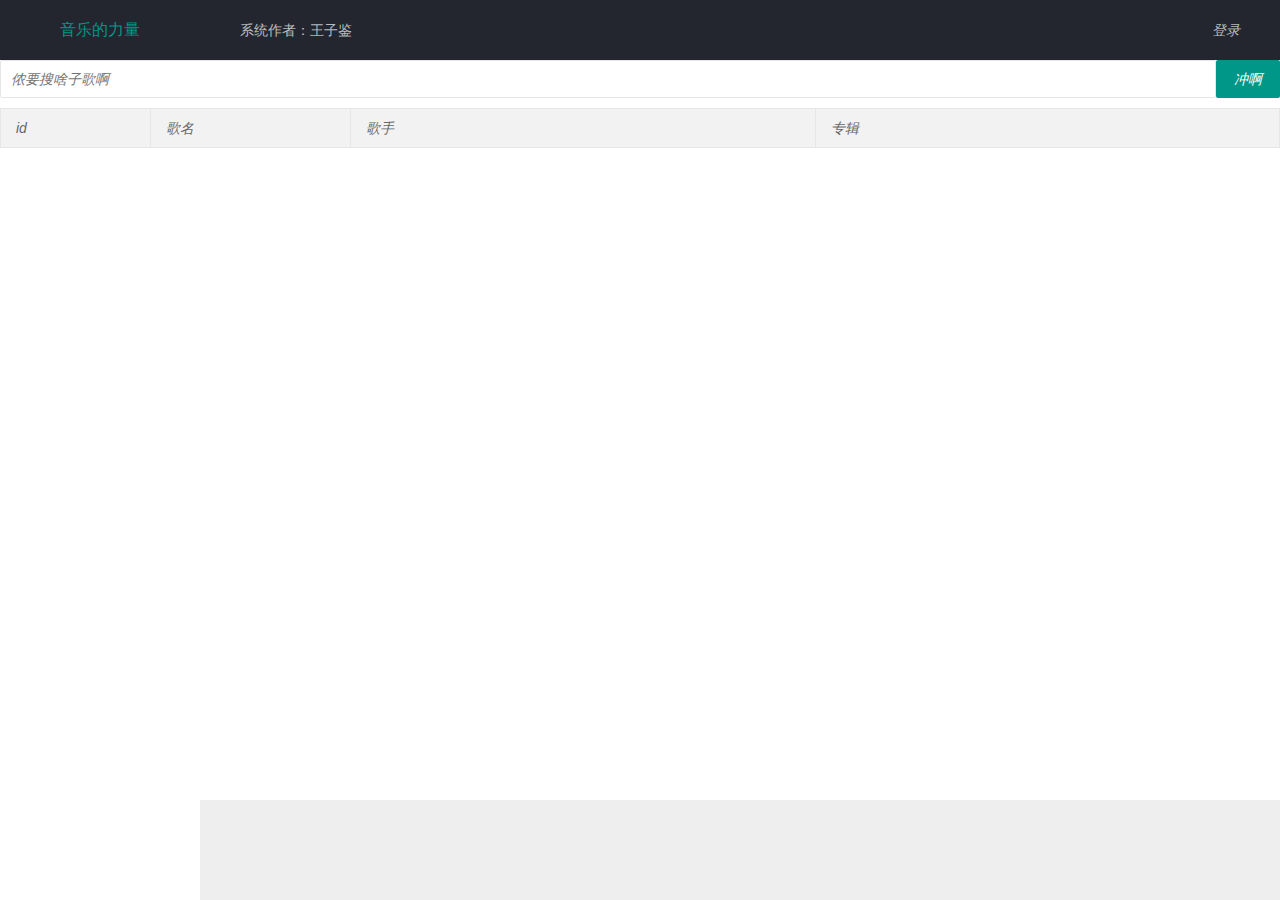
==== index.html @ e4764488 "网易云1.0" ====
<!DOCTYPE html>
<html>
    <head>
        <meta charset="utf-8"></meta>
        <title>音乐的力量</title>
    </head>
    <body>
        <link rel="stylesheet" href="./static/layui/css/layui.css">
        <link rel="stylesheet" href="./aplayer/APlayer.min.css">
            <div class="layui-layout layui-layout-admin">
                <div class="layui-header">
                    <div class="layui-logo">音乐的力量</div>
                    <!-- 头部区域（可配合layui已有的水平导航） -->
                    <ul class="layui-nav layui-layout-left">
                    <li class="layui-nav-item"><a href="">系统作者：王子鉴</a></li>
                </ul>

                <ul class="layui-nav layui-layout-right" style="display: none;" id="user">
                    <li class="layui-nav-item">
                        <a href="javascript:;" id="user-name">
                            <img src="" class="layui-nav-img" id="user-face">
                            
                        </a>
                        <dl class="layui-nav-child">
                            <dd><a href="">基本资料</a></dd>
                            <dd><a onclick="window.location.href='#userplaylist';">我的歌单</a></dd>
                        </dl>
                    </li>
                  <l
                  +i class="layui-nav-item"><a onclick="userexit();">退了</a></li>
                </ul>
                <ul class="layui-nav layui-layout-right" style="display: none;" id="user-login">
                  <i class="layui-nav-item"><a  onclick="window.location.href='#login'">登录</a></li>
                </ul>
              </div>
              
              <div  id="main">
              <!-- 主区域 -->
            </div>
              
            <div class="layui-footer" style="height: 100px;">
              <!-- 底部固定区域 -->
            <div id="aplayer"></div>
            </div>
            <div id="player">
                <pre class="aplayer-lrc-content" id="lrc">
                </pre>
            </div>
            
            <script src="./static/jquery/jquery.min.js"></script>
            <script src="./static/jquery/jquery.cookie.min.js"></script>
            <script src="./static/layui/layui.js"></script>
            <script src="./page.js"></script>
            <script src="./user.js"></script>
            <script src="./api.js"></script>
            <script src="./aplayer/APlayer.min.js"></script>
            <script>
            //JavaScript代码区域
            layui.use('element', function(){
            var element = layui.element;
            });
            loadPage();
            loadUser();
            window.onhashchange = loadPage;
            </script>
            </body>
            </html>
---- static/layui/css/layui.css ----
/** layui-v2.5.7 MIT License */
 .layui-inline,img{display:inline-block;vertical-align:middle}h1,h2,h3,h4,h5,h6{font-weight:400}.layui-edge,.layui-header,.layui-inline,.layui-main{position:relative}.layui-body,.layui-edge,.layui-elip{overflow:hidden}.layui-btn,.layui-edge,.layui-inline,img{vertical-align:middle}.layui-btn,.layui-disabled,.layui-icon,.layui-unselect{-moz-user-select:none;-webkit-user-select:none;-ms-user-select:none}.layui-elip,.layui-form-checkbox span,.layui-form-pane .layui-form-label{text-overflow:ellipsis;white-space:nowrap}.layui-breadcrumb,.layui-tree-btnGroup{visibility:hidden}blockquote,body,button,dd,div,dl,dt,form,h1,h2,h3,h4,h5,h6,input,li,ol,p,pre,td,textarea,th,ul{margin:0;padding:0;-webkit-tap-highlight-color:rgba(0,0,0,0)}a:active,a:hover{outline:0}img{border:none}li{list-style:none}table{border-collapse:collapse;border-spacing:0}h4,h5,h6{font-size:100%}button,input,optgroup,option,select,textarea{font-family:inherit;font-size:inherit;font-style:inherit;font-weight:inherit;outline:0}pre{white-space:pre-wrap;white-space:-moz-pre-wrap;white-space:-pre-wrap;white-space:-o-pre-wrap;word-wrap:break-word}body{line-height:24px;font:14px Helvetica Neue,Helvetica,PingFang SC,Tahoma,Arial,sans-serif}hr{height:1px;margin:10px 0;border:0;clear:both}a{color:#333;text-decoration:none}a:hover{color:#777}a cite{font-style:normal;*cursor:pointer}.layui-border-box,.layui-border-box *{box-sizing:border-box}.layui-box,.layui-box *{box-sizing:content-box}.layui-clear{clear:both;*zoom:1}.layui-clear:after{content:'\20';clear:both;*zoom:1;display:block;height:0}.layui-inline{*display:inline;*zoom:1}.layui-edge{display:inline-block;width:0;height:0;border-width:6px;border-style:dashed;border-color:transparent}.layui-edge-top{top:-4px;border-bottom-color:#999;border-bottom-style:solid}.layui-edge-right{border-left-color:#999;border-left-style:solid}.layui-edge-bottom{top:2px;border-top-color:#999;border-top-style:solid}.layui-edge-left{border-right-color:#999;border-right-style:solid}.layui-disabled,.layui-disabled:hover{color:#d2d2d2!important;cursor:not-allowed!important}.layui-circle{border-radius:100%}.layui-show{display:block!important}.layui-hide{display:none!important}@font-face{font-family:layui-icon;src:url(../font/iconfont.eot?v=256);src:url(../font/iconfont.eot?v=256#iefix) format('embedded-opentype'),url(../font/iconfont.woff2?v=256) format('woff2'),url(../font/iconfont.woff?v=256) format('woff'),url(../font/iconfont.ttf?v=256) format('truetype'),url(../font/iconfont.svg?v=256#layui-icon) format('svg')}.layui-icon{font-family:layui-icon!important;font-size:16px;font-style:normal;-webkit-font-smoothing:antialiased;-moz-osx-font-smoothing:grayscale}.layui-icon-reply-fill:before{content:"\e611"}.layui-icon-set-fill:before{content:"\e614"}.layui-icon-menu-fill:before{content:"\e60f"}.layui-icon-search:before{content:"\e615"}.layui-icon-share:before{content:"\e641"}.layui-icon-set-sm:before{content:"\e620"}.layui-icon-engine:before{content:"\e628"}.layui-icon-close:before{content:"\1006"}.layui-icon-close-fill:before{content:"\1007"}.layui-icon-chart-screen:before{content:"\e629"}.layui-icon-star:before{content:"\e600"}.layui-icon-circle-dot:before{content:"\e617"}.layui-icon-chat:before{content:"\e606"}.layui-icon-release:before{content:"\e609"}.layui-icon-list:before{content:"\e60a"}.layui-icon-chart:before{content:"\e62c"}.layui-icon-ok-circle:before{content:"\1005"}.layui-icon-layim-theme:before{content:"\e61b"}.layui-icon-table:before{content:"\e62d"}.layui-icon-right:before{content:"\e602"}.layui-icon-left:before{content:"\e603"}.layui-icon-cart-simple:before{content:"\e698"}.layui-icon-face-cry:before{content:"\e69c"}.layui-icon-face-smile:before{content:"\e6af"}.layui-icon-survey:before{content:"\e6b2"}.layui-icon-tree:before{content:"\e62e"}.layui-icon-ie:before{content:"\e7bb"}.layui-icon-upload-circle:before{content:"\e62f"}.layui-icon-add-circle:before{content:"\e61f"}.layui-icon-download-circle:before{content:"\e601"}.layui-icon-templeate-1:before{content:"\e630"}.layui-icon-util:before{content:"\e631"}.layui-icon-face-surprised:before{content:"\e664"}.layui-icon-edit:before{content:"\e642"}.layui-icon-speaker:before{content:"\e645"}.layui-icon-down:before{content:"\e61a"}.layui-icon-file:before{content:"\e621"}.layui-icon-layouts:before{content:"\e632"}.layui-icon-rate-half:before{content:"\e6c9"}.layui-icon-add-circle-fine:before{content:"\e608"}.layui-icon-prev-circle:before{content:"\e633"}.layui-icon-read:before{content:"\e705"}.layui-icon-404:before{content:"\e61c"}.layui-icon-carousel:before{content:"\e634"}.layui-icon-help:before{content:"\e607"}.layui-icon-code-circle:before{content:"\e635"}.layui-icon-windows:before{content:"\e67f"}.layui-icon-water:before{content:"\e636"}.layui-icon-username:before{content:"\e66f"}.layui-icon-find-fill:before{content:"\e670"}.layui-icon-about:before{content:"\e60b"}.layui-icon-location:before{content:"\e715"}.layui-icon-up:before{content:"\e619"}.layui-icon-pause:before{content:"\e651"}.layui-icon-date:before{content:"\e637"}.layui-icon-layim-uploadfile:before{content:"\e61d"}.layui-icon-delete:before{content:"\e640"}.layui-icon-play:before{content:"\e652"}.layui-icon-top:before{content:"\e604"}.layui-icon-firefox:before{content:"\e686"}.layui-icon-friends:before{content:"\e612"}.layui-icon-refresh-3:before{content:"\e9aa"}.layui-icon-ok:before{content:"\e605"}.layui-icon-layer:before{content:"\e638"}.layui-icon-face-smile-fine:before{content:"\e60c"}.layui-icon-dollar:before{content:"\e659"}.layui-icon-group:before{content:"\e613"}.layui-icon-layim-download:before{content:"\e61e"}.layui-icon-picture-fine:before{content:"\e60d"}.layui-icon-link:before{content:"\e64c"}.layui-icon-diamond:before{content:"\e735"}.layui-icon-log:before{content:"\e60e"}.layui-icon-key:before{content:"\e683"}.layui-icon-rate-solid:before{content:"\e67a"}.layui-icon-fonts-del:before{content:"\e64f"}.layui-icon-unlink:before{content:"\e64d"}.layui-icon-fonts-clear:before{content:"\e639"}.layui-icon-triangle-r:before{content:"\e623"}.layui-icon-circle:before{content:"\e63f"}.layui-icon-radio:before{content:"\e643"}.layui-icon-align-center:before{content:"\e647"}.layui-icon-align-right:before{content:"\e648"}.layui-icon-align-left:before{content:"\e649"}.layui-icon-loading-1:before{content:"\e63e"}.layui-icon-return:before{content:"\e65c"}.layui-icon-fonts-strong:before{content:"\e62b"}.layui-icon-upload:before{content:"\e67c"}.layui-icon-dialogue:before{content:"\e63a"}.layui-icon-video:before{content:"\e6ed"}.layui-icon-headset:before{content:"\e6fc"}.layui-icon-cellphone-fine:before{content:"\e63b"}.layui-icon-add-1:before{content:"\e654"}.layui-icon-face-smile-b:before{content:"\e650"}.layui-icon-fonts-html:before{content:"\e64b"}.layui-icon-screen-full:before{content:"\e622"}.layui-icon-form:before{content:"\e63c"}.layui-icon-cart:before{content:"\e657"}.layui-icon-camera-fill:before{content:"\e65d"}.layui-icon-tabs:before{content:"\e62a"}.layui-icon-heart-fill:before{content:"\e68f"}.layui-icon-fonts-code:before{content:"\e64e"}.layui-icon-ios:before{content:"\e680"}.layui-icon-at:before{content:"\e687"}.layui-icon-fire:before{content:"\e756"}.layui-icon-set:before{content:"\e716"}.layui-icon-fonts-u:before{content:"\e646"}.layui-icon-triangle-d:before{content:"\e625"}.layui-icon-tips:before{content:"\e702"}.layui-icon-picture:before{content:"\e64a"}.layui-icon-more-vertical:before{content:"\e671"}.layui-icon-bluetooth:before{content:"\e689"}.layui-icon-flag:before{content:"\e66c"}.layui-icon-loading:before{content:"\e63d"}.layui-icon-fonts-i:before{content:"\e644"}.layui-icon-refresh-1:before{content:"\e666"}.layui-icon-rmb:before{content:"\e65e"}.layui-icon-addition:before{content:"\e624"}.layui-icon-home:before{content:"\e68e"}.layui-icon-time:before{content:"\e68d"}.layui-icon-user:before{content:"\e770"}.layui-icon-notice:before{content:"\e667"}.layui-icon-chrome:before{content:"\e68a"}.layui-icon-edge:before{content:"\e68b"}.layui-icon-login-weibo:before{content:"\e675"}.layui-icon-voice:before{content:"\e688"}.layui-icon-upload-drag:before{content:"\e681"}.layui-icon-login-qq:before{content:"\e676"}.layui-icon-snowflake:before{content:"\e6b1"}.layui-icon-heart:before{content:"\e68c"}.layui-icon-logout:before{content:"\e682"}.layui-icon-file-b:before{content:"\e655"}.layui-icon-template:before{content:"\e663"}.layui-icon-transfer:before{content:"\e691"}.layui-icon-auz:before{content:"\e672"}.layui-icon-console:before{content:"\e665"}.layui-icon-app:before{content:"\e653"}.layui-icon-prev:before{content:"\e65a"}.layui-icon-website:before{content:"\e7ae"}.layui-icon-next:before{content:"\e65b"}.layui-icon-component:before{content:"\e857"}.layui-icon-android:before{content:"\e684"}.layui-icon-more:before{content:"\e65f"}.layui-icon-login-wechat:before{content:"\e677"}.layui-icon-shrink-right:before{content:"\e668"}.layui-icon-spread-left:before{content:"\e66b"}.layui-icon-camera:before{content:"\e660"}.layui-icon-note:before{content:"\e66e"}.layui-icon-refresh:before{content:"\e669"}.layui-icon-female:before{content:"\e661"}.layui-icon-male:before{content:"\e662"}.layui-icon-screen-restore:before{content:"\e758"}.layui-icon-password:before{content:"\e673"}.layui-icon-senior:before{content:"\e674"}.layui-icon-theme:before{content:"\e66a"}.layui-icon-tread:before{content:"\e6c5"}.layui-icon-praise:before{content:"\e6c6"}.layui-icon-star-fill:before{content:"\e658"}.layui-icon-rate:before{content:"\e67b"}.layui-icon-template-1:before{content:"\e656"}.layui-icon-vercode:before{content:"\e679"}.layui-icon-service:before{content:"\e626"}.layui-icon-cellphone:before{content:"\e678"}.layui-icon-print:before{content:"\e66d"}.layui-icon-cols:before{content:"\e610"}.layui-icon-wifi:before{content:"\e7e0"}.layui-icon-export:before{content:"\e67d"}.layui-icon-rss:before{content:"\e808"}.layui-icon-slider:before{content:"\e714"}.layui-icon-email:before{content:"\e618"}.layui-icon-subtraction:before{content:"\e67e"}.layui-icon-mike:before{content:"\e6dc"}.layui-icon-light:before{content:"\e748"}.layui-icon-gift:before{content:"\e627"}.layui-icon-mute:before{content:"\e685"}.layui-icon-reduce-circle:before{content:"\e616"}.layui-icon-music:before{content:"\e690"}.layui-main{width:1140px;margin:0 auto}.layui-header{z-index:1000;height:60px}.layui-header a:hover{transition:all .5s;-webkit-transition:all .5s}.layui-side{position:fixed;left:0;top:0;bottom:0;z-index:999;width:200px;overflow-x:hidden}.layui-side-scroll{position:relative;width:220px;height:100%;overflow-x:hidden}.layui-body{position:absolute;left:200px;right:0;top:0;bottom:0;z-index:998;width:auto;overflow-y:auto;box-sizing:border-box}.layui-layout-body{overflow:hidden}.layui-layout-admin .layui-header{background-color:#23262E}.layui-layout-admin .layui-side{top:60px;width:200px;overflow-x:hidden}.layui-layout-admin .layui-body{position:fixed;top:60px;bottom:44px}.layui-layout-admin .layui-main{width:auto;margin:0 15px}.layui-layout-admin .layui-footer{position:fixed;left:200px;right:0;bottom:0;height:44px;line-height:44px;padding:0 15px;background-color:#eee}.layui-layout-admin .layui-logo{position:absolute;left:0;top:0;width:200px;height:100%;line-height:60px;text-align:center;color:#009688;font-size:16px}.layui-layout-admin .layui-header .layui-nav{background:0 0}.layui-layout-left{position:absolute!important;left:200px;top:0}.layui-layout-right{position:absolute!important;right:0;top:0}.layui-container{position:relative;margin:0 auto;padding:0 15px;box-sizing:border-box}.layui-fluid{position:relative;margin:0 auto;padding:0 15px}.layui-row:after,.layui-row:before{content:'';display:block;clear:both}.layui-col-lg1,.layui-col-lg10,.layui-col-lg11,.layui-col-lg12,.layui-col-lg2,.layui-col-lg3,.layui-col-lg4,.layui-col-lg5,.layui-col-lg6,.layui-col-lg7,.layui-col-lg8,.layui-col-lg9,.layui-col-md1,.layui-col-md10,.layui-col-md11,.layui-col-md12,.layui-col-md2,.layui-col-md3,.layui-col-md4,.layui-col-md5,.layui-col-md6,.layui-col-md7,.layui-col-md8,.layui-col-md9,.layui-col-sm1,.layui-col-sm10,.layui-col-sm11,.layui-col-sm12,.layui-col-sm2,.layui-col-sm3,.layui-col-sm4,.layui-col-sm5,.layui-col-sm6,.layui-col-sm7,.layui-col-sm8,.layui-col-sm9,.layui-col-xs1,.layui-col-xs10,.layui-col-xs11,.layui-col-xs12,.layui-col-xs2,.layui-col-xs3,.layui-col-xs4,.layui-col-xs5,.layui-col-xs6,.layui-col-xs7,.layui-col-xs8,.layui-col-xs9{position:relative;display:block;box-sizing:border-box}.layui-col-xs1,.layui-col-xs10,.layui-col-xs11,.layui-col-xs12,.layui-col-xs2,.layui-col-xs3,.layui-col-xs4,.layui-col-xs5,.layui-col-xs6,.layui-col-xs7,.layui-col-xs8,.layui-col-xs9{float:left}.layui-col-xs1{width:8.33333333%}.layui-col-xs2{width:16.66666667%}.layui-col-xs3{width:25%}.layui-col-xs4{width:33.33333333%}.layui-col-xs5{width:41.66666667%}.layui-col-xs6{width:50%}.layui-col-xs7{width:58.33333333%}.layui-col-xs8{width:66.66666667%}.layui-col-xs9{width:75%}.layui-col-xs10{width:83.33333333%}.layui-col-xs11{width:91.66666667%}.layui-col-xs12{width:100%}.layui-col-xs-offset1{margin-left:8.33333333%}.layui-col-xs-offset2{margin-left:16.66666667%}.layui-col-xs-offset3{margin-left:25%}.layui-col-xs-offset4{margin-left:33.33333333%}.layui-col-xs-offset5{margin-left:41.66666667%}.layui-col-xs-offset6{margin-left:50%}.layui-col-xs-offset7{margin-left:58.33333333%}.layui-col-xs-offset8{margin-left:66.66666667%}.layui-col-xs-offset9{margin-left:75%}.layui-col-xs-offset10{margin-left:83.33333333%}.layui-col-xs-offset11{margin-left:91.66666667%}.layui-col-xs-offset12{margin-left:100%}@media screen and (max-width:768px){.layui-hide-xs{display:none!important}.layui-show-xs-block{display:block!important}.layui-show-xs-inline{display:inline!important}.layui-show-xs-inline-block{display:inline-block!important}}@media screen and (min-width:768px){.layui-container{width:750px}.layui-hide-sm{display:none!important}.layui-show-sm-block{display:block!important}.layui-show-sm-inline{display:inline!important}.layui-show-sm-inline-block{display:inline-block!important}.layui-col-sm1,.layui-col-sm10,.layui-col-sm11,.layui-col-sm12,.layui-col-sm2,.layui-col-sm3,.layui-col-sm4,.layui-col-sm5,.layui-col-sm6,.layui-col-sm7,.layui-col-sm8,.layui-col-sm9{float:left}.layui-col-sm1{width:8.33333333%}.layui-col-sm2{width:16.66666667%}.layui-col-sm3{width:25%}.layui-col-sm4{width:33.33333333%}.layui-col-sm5{width:41.66666667%}.layui-col-sm6{width:50%}.layui-col-sm7{width:58.33333333%}.layui-col-sm8{width:66.66666667%}.layui-col-sm9{width:75%}.layui-col-sm10{width:83.33333333%}.layui-col-sm11{width:91.66666667%}.layui-col-sm12{width:100%}.layui-col-sm-offset1{margin-left:8.33333333%}.layui-col-sm-offset2{margin-left:16.66666667%}.layui-col-sm-offset3{margin-left:25%}.layui-col-sm-offset4{margin-left:33.33333333%}.layui-col-sm-offset5{margin-left:41.66666667%}.layui-col-sm-offset6{margin-left:50%}.layui-col-sm-offset7{margin-left:58.33333333%}.layui-col-sm-offset8{margin-left:66.66666667%}.layui-col-sm-offset9{margin-left:75%}.layui-col-sm-offset10{margin-left:83.33333333%}.layui-col-sm-offset11{margin-left:91.66666667%}.layui-col-sm-offset12{margin-left:100%}}@media screen and (min-width:992px){.layui-container{width:970px}.layui-hide-md{display:none!important}.layui-show-md-block{display:block!important}.layui-show-md-inline{display:inline!important}.layui-show-md-inline-block{display:inline-block!important}.layui-col-md1,.layui-col-md10,.layui-col-md11,.layui-col-md12,.layui-col-md2,.layui-col-md3,.layui-col-md4,.layui-col-md5,.layui-col-md6,.layui-col-md7,.layui-col-md8,.layui-col-md9{float:left}.layui-col-md1{width:8.33333333%}.layui-col-md2{width:16.66666667%}.layui-col-md3{width:25%}.layui-col-md4{width:33.33333333%}.layui-col-md5{width:41.66666667%}.layui-col-md6{width:50%}.layui-col-md7{width:58.33333333%}.layui-col-md8{width:66.66666667%}.layui-col-md9{width:75%}.layui-col-md10{width:83.33333333%}.layui-col-md11{width:91.66666667%}.layui-col-md12{width:100%}.layui-col-md-offset1{margin-left:8.33333333%}.layui-col-md-offset2{margin-left:16.66666667%}.layui-col-md-offset3{margin-left:25%}.layui-col-md-offset4{margin-left:33.33333333%}.layui-col-md-offset5{margin-left:41.66666667%}.layui-col-md-offset6{margin-left:50%}.layui-col-md-offset7{margin-left:58.33333333%}.layui-col-md-offset8{margin-left:66.66666667%}.layui-col-md-offset9{margin-left:75%}.layui-col-md-offset10{margin-left:83.33333333%}.layui-col-md-offset11{margin-left:91.66666667%}.layui-col-md-offset12{margin-left:100%}}@media screen and (min-width:1200px){.layui-container{width:1170px}.layui-hide-lg{display:none!important}.layui-show-lg-block{display:block!important}.layui-show-lg-inline{display:inline!important}.layui-show-lg-inline-block{display:inline-block!important}.layui-col-lg1,.layui-col-lg10,.layui-col-lg11,.layui-col-lg12,.layui-col-lg2,.layui-col-lg3,.layui-col-lg4,.layui-col-lg5,.layui-col-lg6,.layui-col-lg7,.layui-col-lg8,.layui-col-lg9{float:left}.layui-col-lg1{width:8.33333333%}.layui-col-lg2{width:16.66666667%}.layui-col-lg3{width:25%}.layui-col-lg4{width:33.33333333%}.layui-col-lg5{width:41.66666667%}.layui-col-lg6{width:50%}.layui-col-lg7{width:58.33333333%}.layui-col-lg8{width:66.66666667%}.layui-col-lg9{width:75%}.layui-col-lg10{width:83.33333333%}.layui-col-lg11{width:91.66666667%}.layui-col-lg12{width:100%}.layui-col-lg-offset1{margin-left:8.33333333%}.layui-col-lg-offset2{margin-left:16.66666667%}.layui-col-lg-offset3{margin-left:25%}.layui-col-lg-offset4{margin-left:33.33333333%}.layui-col-lg-offset5{margin-left:41.66666667%}.layui-col-lg-offset6{margin-left:50%}.layui-col-lg-offset7{margin-left:58.33333333%}.layui-col-lg-offset8{margin-left:66.66666667%}.layui-col-lg-offset9{margin-left:75%}.layui-col-lg-offset10{margin-left:83.33333333%}.layui-col-lg-offset11{margin-left:91.66666667%}.layui-col-lg-offset12{margin-left:100%}}.layui-col-space1{margin:-.5px}.layui-col-space1>*{padding:.5px}.layui-col-space2{margin:-1px}.layui-col-space2>*{padding:1px}.layui-col-space4{margin:-2px}.layui-col-space4>*{padding:2px}.layui-col-space5{margin:-2.5px}.layui-col-space5>*{padding:2.5px}.layui-col-space6{margin:-3px}.layui-col-space6>*{padding:3px}.layui-col-space8{margin:-4px}.layui-col-space8>*{padding:4px}.layui-col-space10{margin:-5px}.layui-col-space10>*{padding:5px}.layui-col-space12{margin:-6px}.layui-col-space12>*{padding:6px}.layui-col-space14{margin:-7px}.layui-col-space14>*{padding:7px}.layui-col-space15{margin:-7.5px}.layui-col-space15>*{padding:7.5px}.layui-col-space16{margin:-8px}.layui-col-space16>*{padding:8px}.layui-col-space18{margin:-9px}.layui-col-space18>*{padding:9px}.layui-col-space20{margin:-10px}.layui-col-space20>*{padding:10px}.layui-col-space22{margin:-11px}.layui-col-space22>*{padding:11px}.layui-col-space24{margin:-12px}.layui-col-space24>*{padding:12px}.layui-col-space25{margin:-12.5px}.layui-col-space25>*{padding:12.5px}.layui-col-space26{margin:-13px}.layui-col-space26>*{padding:13px}.layui-col-space28{margin:-14px}.layui-col-space28>*{padding:14px}.layui-col-space30{margin:-15px}.layui-col-space30>*{padding:15px}.layui-btn,.layui-input,.layui-select,.layui-textarea,.layui-upload-button{outline:0;-webkit-appearance:none;transition:all .3s;-webkit-transition:all .3s;box-sizing:border-box}.layui-elem-quote{margin-bottom:10px;padding:15px;line-height:22px;border-left:5px solid #009688;border-radius:0 2px 2px 0;background-color:#f2f2f2}.layui-quote-nm{border-style:solid;border-width:1px 1px 1px 5px;background:0 0}.layui-elem-field{margin-bottom:10px;padding:0;border-width:1px;border-style:solid}.layui-elem-field legend{margin-left:20px;padding:0 10px;font-size:20px;font-weight:300}.layui-field-title{margin:10px 0 20px;border-width:1px 0 0}.layui-field-box{padding:10px 15px}.layui-field-title .layui-field-box{padding:10px 0}.layui-progress{position:relative;height:6px;border-radius:20px;background-color:#e2e2e2}.layui-progress-bar{position:absolute;left:0;top:0;width:0;max-width:100%;height:6px;border-radius:20px;text-align:right;background-color:#5FB878;transition:all .3s;-webkit-transition:all .3s}.layui-progress-big,.layui-progress-big .layui-progress-bar{height:18px;line-height:18px}.layui-progress-text{position:relative;top:-20px;line-height:18px;font-size:12px;color:#666}.layui-progress-big .layui-progress-text{position:static;padding:0 10px;color:#fff}.layui-collapse{border-width:1px;border-style:solid;border-radius:2px}.layui-colla-content,.layui-colla-item{border-top-width:1px;border-top-style:solid}.layui-colla-item:first-child{border-top:none}.layui-colla-title{position:relative;height:42px;line-height:42px;padding:0 15px 0 35px;color:#333;background-color:#f2f2f2;cursor:pointer;font-size:14px;overflow:hidden}.layui-colla-content{display:none;padding:10px 15px;line-height:22px;color:#666}.layui-colla-icon{position:absolute;left:15px;top:0;font-size:14px}.layui-card{margin-bottom:15px;border-radius:2px;background-color:#fff;box-shadow:0 1px 2px 0 rgba(0,0,0,.05)}.layui-card:last-child{margin-bottom:0}.layui-card-header{position:relative;height:42px;line-height:42px;padding:0 15px;border-bottom:1px solid #f6f6f6;color:#333;border-radius:2px 2px 0 0;font-size:14px}.layui-bg-black,.layui-bg-blue,.layui-bg-cyan,.layui-bg-green,.layui-bg-orange,.layui-bg-red{color:#fff!important}.layui-card-body{position:relative;padding:10px 15px;line-height:24px}.layui-card-body[pad15]{padding:15px}.layui-card-body[pad20]{padding:20px}.layui-card-body .layui-table{margin:5px 0}.layui-card .layui-tab{margin:0}.layui-panel-window{position:relative;padding:15px;border-radius:0;border-top:5px solid #E6E6E6;background-color:#fff}.layui-auxiliar-moving{position:fixed;left:0;right:0;top:0;bottom:0;width:100%;height:100%;background:0 0;z-index:9999999999}.layui-form-label,.layui-form-mid,.layui-form-select,.layui-input-block,.layui-input-inline,.layui-textarea{position:relative}.layui-bg-red{background-color:#FF5722!important}.layui-bg-orange{background-color:#FFB800!important}.layui-bg-green{background-color:#009688!important}.layui-bg-cyan{background-color:#2F4056!important}.layui-bg-blue{background-color:#1E9FFF!important}.layui-bg-black{background-color:#393D49!important}.layui-bg-gray{background-color:#eee!important;color:#666!important}.layui-badge-rim,.layui-colla-content,.layui-colla-item,.layui-collapse,.layui-elem-field,.layui-form-pane .layui-form-item[pane],.layui-form-pane .layui-form-label,.layui-input,.layui-layedit,.layui-layedit-tool,.layui-quote-nm,.layui-select,.layui-tab-bar,.layui-tab-card,.layui-tab-title,.layui-tab-title .layui-this:after,.layui-textarea{border-color:#e6e6e6}.layui-timeline-item:before,hr{background-color:#e6e6e6}.layui-text{line-height:22px;font-size:14px;color:#666}.layui-text h1,.layui-text h2,.layui-text h3{font-weight:500;color:#333}.layui-text h1{font-size:30px}.layui-text h2{font-size:24px}.layui-text h3{font-size:18px}.layui-text a:not(.layui-btn){color:#01AAED}.layui-text a:not(.layui-btn):hover{text-decoration:underline}.layui-text ul{padding:5px 0 5px 15px}.layui-text ul li{margin-top:5px;list-style-type:disc}.layui-text em,.layui-word-aux{color:#999!important;padding-left:5px!important;padding-right:5px!important}.layui-btn{display:inline-block;height:38px;line-height:38px;padding:0 18px;background-color:#009688;color:#fff;white-space:nowrap;text-align:center;font-size:14px;border:none;border-radius:2px;cursor:pointer}.layui-btn:hover{opacity:.8;filter:alpha(opacity=80);color:#fff}.layui-btn:active{opacity:1;filter:alpha(opacity=100)}.layui-btn+.layui-btn{margin-left:10px}.layui-btn-container{font-size:0}.layui-btn-container .layui-btn{margin-right:10px;margin-bottom:10px}.layui-btn-container .layui-btn+.layui-btn{margin-left:0}.layui-table .layui-btn-container .layui-btn{margin-bottom:9px}.layui-btn-radius{border-radius:100px}.layui-btn .layui-icon{margin-right:3px;font-size:18px;vertical-align:bottom;vertical-align:middle\9}.layui-btn-primary{border:1px solid #C9C9C9;background-color:#fff;color:#555}.layui-btn-primary:hover{border-color:#009688;color:#333}.layui-btn-normal{background-color:#1E9FFF}.layui-btn-warm{background-color:#FFB800}.layui-btn-danger{background-color:#FF5722}.layui-btn-checked{background-color:#5FB878}.layui-btn-disabled,.layui-btn-disabled:active,.layui-btn-disabled:hover{border:1px solid #e6e6e6;background-color:#FBFBFB;color:#C9C9C9;cursor:not-allowed;opacity:1}.layui-btn-lg{height:44px;line-height:44px;padding:0 25px;font-size:16px}.layui-btn-sm{height:30px;line-height:30px;padding:0 10px;font-size:12px}.layui-btn-sm i{font-size:16px!important}.layui-btn-xs{height:22px;line-height:22px;padding:0 5px;font-size:12px}.layui-btn-xs i{font-size:14px!important}.layui-btn-group{display:inline-block;vertical-align:middle;font-size:0}.layui-btn-group .layui-btn{margin-left:0!important;margin-right:0!important;border-left:1px solid rgba(255,255,255,.5);border-radius:0}.layui-btn-group .layui-btn-primary{border-left:none}.layui-btn-group .layui-btn-primary:hover{border-color:#C9C9C9;color:#009688}.layui-btn-group .layui-btn:first-child{border-left:none;border-radius:2px 0 0 2px}.layui-btn-group .layui-btn-primary:first-child{border-left:1px solid #c9c9c9}.layui-btn-group .layui-btn:last-child{border-radius:0 2px 2px 0}.layui-btn-group .layui-btn+.layui-btn{margin-left:0}.layui-btn-group+.layui-btn-group{margin-left:10px}.layui-btn-fluid{width:100%}.layui-input,.layui-select,.layui-textarea{height:38px;line-height:1.3;line-height:38px\9;border-width:1px;border-style:solid;background-color:#fff;border-radius:2px}.layui-input::-webkit-input-placeholder,.layui-select::-webkit-input-placeholder,.layui-textarea::-webkit-input-placeholder{line-height:1.3}.layui-input,.layui-textarea{display:block;width:100%;padding-left:10px}.layui-input:hover,.layui-textarea:hover{border-color:#D2D2D2!important}.layui-input:focus,.layui-textarea:focus{border-color:#C9C9C9!important}.layui-textarea{min-height:100px;height:auto;line-height:20px;padding:6px 10px;resize:vertical}.layui-select{padding:0 10px}.layui-form input[type=checkbox],.layui-form input[type=radio],.layui-form select{display:none}.layui-form [lay-ignore]{display:initial}.layui-form-item{margin-bottom:15px;clear:both;*zoom:1}.layui-form-item:after{content:'\20';clear:both;*zoom:1;display:block;height:0}.layui-form-label{float:left;display:block;padding:9px 15px;width:80px;font-weight:400;line-height:20px;text-align:right}.layui-form-label-col{display:block;float:none;padding:9px 0;line-height:20px;text-align:left}.layui-form-item .layui-inline{margin-bottom:5px;margin-right:10px}.layui-input-block{margin-left:110px;min-height:36px}.layui-input-inline{display:inline-block;vertical-align:middle}.layui-form-item .layui-input-inline{float:left;width:190px;margin-right:10px}.layui-form-text .layui-input-inline{width:auto}.layui-form-mid{float:left;display:block;padding:9px 0!important;line-height:20px;margin-right:10px}.layui-form-danger+.layui-form-select .layui-input,.layui-form-danger:focus{border-color:#FF5722!important}.layui-form-select .layui-input{padding-right:30px;cursor:pointer}.layui-form-select .layui-edge{position:absolute;right:10px;top:50%;margin-top:-3px;cursor:pointer;border-width:6px;border-top-color:#c2c2c2;border-top-style:solid;transition:all .3s;-webkit-transition:all .3s}.layui-form-select dl{display:none;position:absolute;left:0;top:42px;padding:5px 0;z-index:899;min-width:100%;border:1px solid #d2d2d2;max-height:300px;overflow-y:auto;background-color:#fff;border-radius:2px;box-shadow:0 2px 4px rgba(0,0,0,.12);box-sizing:border-box}.layui-form-select dl dd,.layui-form-select dl dt{padding:0 10px;line-height:36px;white-space:nowrap;overflow:hidden;text-overflow:ellipsis}.layui-form-select dl dt{font-size:12px;color:#999}.layui-form-select dl dd{cursor:pointer}.layui-form-select dl dd:hover{background-color:#f2f2f2;-webkit-transition:.5s all;transition:.5s all}.layui-form-select .layui-select-group dd{padding-left:20px}.layui-form-select dl dd.layui-select-tips{padding-left:10px!important;color:#999}.layui-form-select dl dd.layui-this{background-color:#5FB878;color:#fff}.layui-form-checkbox,.layui-form-select dl dd.layui-disabled{background-color:#fff}.layui-form-selected dl{display:block}.layui-form-checkbox,.layui-form-checkbox *,.layui-form-switch{display:inline-block;vertical-align:middle}.layui-form-selected .layui-edge{margin-top:-9px;-webkit-transform:rotate(180deg);transform:rotate(180deg);margin-top:-3px\9}:root .layui-form-selected .layui-edge{margin-top:-9px\0/IE9}.layui-form-selectup dl{top:auto;bottom:42px}.layui-select-none{margin:5px 0;text-align:center;color:#999}.layui-select-disabled .layui-disabled{border-color:#eee!important}.layui-select-disabled .layui-edge{border-top-color:#d2d2d2}.layui-form-checkbox{position:relative;height:30px;line-height:30px;margin-right:10px;padding-right:30px;cursor:pointer;font-size:0;-webkit-transition:.1s linear;transition:.1s linear;box-sizing:border-box}.layui-form-checkbox span{padding:0 10px;height:100%;font-size:14px;border-radius:2px 0 0 2px;background-color:#d2d2d2;color:#fff;overflow:hidden}.layui-form-checkbox:hover span{background-color:#c2c2c2}.layui-form-checkbox i{position:absolute;right:0;top:0;width:30px;height:28px;border:1px solid #d2d2d2;border-left:none;border-radius:0 2px 2px 0;color:#fff;font-size:20px;text-align:center}.layui-form-checkbox:hover i{border-color:#c2c2c2;color:#c2c2c2}.layui-form-checked,.layui-form-checked:hover{border-color:#5FB878}.layui-form-checked span,.layui-form-checked:hover span{background-color:#5FB878}.layui-form-checked i,.layui-form-checked:hover i{color:#5FB878}.layui-form-item .layui-form-checkbox{margin-top:4px}.layui-form-checkbox[lay-skin=primary]{height:auto!important;line-height:normal!important;min-width:18px;min-height:18px;border:none!important;margin-right:0;padding-left:28px;padding-right:0;background:0 0}.layui-form-checkbox[lay-skin=primary] span{padding-left:0;padding-right:15px;line-height:18px;background:0 0;color:#666}.layui-form-checkbox[lay-skin=primary] i{right:auto;left:0;width:16px;height:16px;line-height:16px;border:1px solid #d2d2d2;font-size:12px;border-radius:2px;background-color:#fff;-webkit-transition:.1s linear;transition:.1s linear}.layui-form-checkbox[lay-skin=primary]:hover i{border-color:#5FB878;color:#fff}.layui-form-checked[lay-skin=primary] i{border-color:#5FB878!important;background-color:#5FB878;color:#fff}.layui-checkbox-disbaled[lay-skin=primary] span{background:0 0!important;color:#c2c2c2}.layui-checkbox-disbaled[lay-skin=primary]:hover i{border-color:#d2d2d2}.layui-form-item .layui-form-checkbox[lay-skin=primary]{margin-top:10px}.layui-form-switch{position:relative;height:22px;line-height:22px;min-width:35px;padding:0 5px;margin-top:8px;border:1px solid #d2d2d2;border-radius:20px;cursor:pointer;background-color:#fff;-webkit-transition:.1s linear;transition:.1s linear}.layui-form-switch i{position:absolute;left:5px;top:3px;width:16px;height:16px;border-radius:20px;background-color:#d2d2d2;-webkit-transition:.1s linear;transition:.1s linear}.layui-form-switch em{position:relative;top:0;width:25px;margin-left:21px;padding:0!important;text-align:center!important;color:#999!important;font-style:normal!important;font-size:12px}.layui-form-onswitch{border-color:#5FB878;background-color:#5FB878}.layui-checkbox-disbaled,.layui-checkbox-disbaled i{border-color:#e2e2e2!important}.layui-form-onswitch i{left:100%;margin-left:-21px;background-color:#fff}.layui-form-onswitch em{margin-left:5px;margin-right:21px;color:#fff!important}.layui-checkbox-disbaled span{background-color:#e2e2e2!important}.layui-checkbox-disbaled:hover i{color:#fff!important}[lay-radio]{display:none}.layui-form-radio,.layui-form-radio *{display:inline-block;vertical-align:middle}.layui-form-radio{line-height:28px;margin:6px 10px 0 0;padding-right:10px;cursor:pointer;font-size:0}.layui-form-radio *{font-size:14px}.layui-form-radio>i{margin-right:8px;font-size:22px;color:#c2c2c2}.layui-form-radio>i:hover,.layui-form-radioed>i{color:#5FB878}.layui-radio-disbaled>i{color:#e2e2e2!important}.layui-form-pane .layui-form-label{width:110px;padding:8px 15px;height:38px;line-height:20px;border-width:1px;border-style:solid;border-radius:2px 0 0 2px;text-align:center;background-color:#FBFBFB;overflow:hidden;box-sizing:border-box}.layui-form-pane .layui-input-inline{margin-left:-1px}.layui-form-pane .layui-input-block{margin-left:110px;left:-1px}.layui-form-pane .layui-input{border-radius:0 2px 2px 0}.layui-form-pane .layui-form-text .layui-form-label{float:none;width:100%;border-radius:2px;box-sizing:border-box;text-align:left}.layui-form-pane .layui-form-text .layui-input-inline{display:block;margin:0;top:-1px;clear:both}.layui-form-pane .layui-form-text .layui-input-block{margin:0;left:0;top:-1px}.layui-form-pane .layui-form-text .layui-textarea{min-height:100px;border-radius:0 0 2px 2px}.layui-form-pane .layui-form-checkbox{margin:4px 0 4px 10px}.layui-form-pane .layui-form-radio,.layui-form-pane .layui-form-switch{margin-top:6px;margin-left:10px}.layui-form-pane .layui-form-item[pane]{position:relative;border-width:1px;border-style:solid}.layui-form-pane .layui-form-item[pane] .layui-form-label{position:absolute;left:0;top:0;height:100%;border-width:0 1px 0 0}.layui-form-pane .layui-form-item[pane] .layui-input-inline{margin-left:110px}@media screen and (max-width:450px){.layui-form-item .layui-form-label{text-overflow:ellipsis;overflow:hidden;white-space:nowrap}.layui-form-item .layui-inline{display:block;margin-right:0;margin-bottom:20px;clear:both}.layui-form-item .layui-inline:after{content:'\20';clear:both;display:block;height:0}.layui-form-item .layui-input-inline{display:block;float:none;left:-3px;width:auto;margin:0 0 10px 112px}.layui-form-item .layui-input-inline+.layui-form-mid{margin-left:110px;top:-5px;padding:0}.layui-form-item .layui-form-checkbox{margin-right:5px;margin-bottom:5px}}.layui-layedit{border-width:1px;border-style:solid;border-radius:2px}.layui-layedit-tool{padding:3px 5px;border-bottom-width:1px;border-bottom-style:solid;font-size:0}.layedit-tool-fixed{position:fixed;top:0;border-top:1px solid #e2e2e2}.layui-layedit-tool .layedit-tool-mid,.layui-layedit-tool .layui-icon{display:inline-block;vertical-align:middle;text-align:center;font-size:14px}.layui-layedit-tool .layui-icon{position:relative;width:32px;height:30px;line-height:30px;margin:3px 5px;color:#777;cursor:pointer;border-radius:2px}.layui-layedit-tool .layui-icon:hover{color:#393D49}.layui-layedit-tool .layui-icon:active{color:#000}.layui-layedit-tool .layedit-tool-active{background-color:#e2e2e2;color:#000}.layui-layedit-tool .layui-disabled,.layui-layedit-tool .layui-disabled:hover{color:#d2d2d2;cursor:not-allowed}.layui-layedit-tool .layedit-tool-mid{width:1px;height:18px;margin:0 10px;background-color:#d2d2d2}.layedit-tool-html{width:50px!important;font-size:30px!important}.layedit-tool-b,.layedit-tool-code,.layedit-tool-help{font-size:16px!important}.layedit-tool-d,.layedit-tool-face,.layedit-tool-image,.layedit-tool-unlink{font-size:18px!important}.layedit-tool-image input{position:absolute;font-size:0;left:0;top:0;width:100%;height:100%;opacity:.01;filter:Alpha(opacity=1);cursor:pointer}.layui-layedit-iframe iframe{display:block;width:100%}#LAY_layedit_code{overflow:hidden}.layui-laypage{display:inline-block;*display:inline;*zoom:1;vertical-align:middle;margin:10px 0;font-size:0}.layui-laypage>a:first-child,.layui-laypage>a:first-child em{border-radius:2px 0 0 2px}.layui-laypage>a:last-child,.layui-laypage>a:last-child em{border-radius:0 2px 2px 0}.layui-laypage>:first-child{margin-left:0!important}.layui-laypage>:last-child{margin-right:0!important}.layui-laypage a,.layui-laypage button,.layui-laypage input,.layui-laypage select,.layui-laypage span{border:1px solid #e2e2e2}.layui-laypage a,.layui-laypage span{display:inline-block;*display:inline;*zoom:1;vertical-align:middle;padding:0 15px;height:28px;line-height:28px;margin:0 -1px 5px 0;background-color:#fff;color:#333;font-size:12px}.layui-flow-more a *,.layui-laypage input,.layui-table-view select[lay-ignore]{display:inline-block}.layui-laypage a:hover{color:#009688}.layui-laypage em{font-style:normal}.layui-laypage .layui-laypage-spr{color:#999;font-weight:700}.layui-laypage a{text-decoration:none}.layui-laypage .layui-laypage-curr{position:relative}.layui-laypage .layui-laypage-curr em{position:relative;color:#fff}.layui-laypage .layui-laypage-curr .layui-laypage-em{position:absolute;left:-1px;top:-1px;padding:1px;width:100%;height:100%;background-color:#009688}.layui-laypage-em{border-radius:2px}.layui-laypage-next em,.layui-laypage-prev em{font-family:Sim sun;font-size:16px}.layui-laypage .layui-laypage-count,.layui-laypage .layui-laypage-limits,.layui-laypage .layui-laypage-refresh,.layui-laypage .layui-laypage-skip{margin-left:10px;margin-right:10px;padding:0;border:none}.layui-laypage .layui-laypage-limits,.layui-laypage .layui-laypage-refresh{vertical-align:top}.layui-laypage .layui-laypage-refresh i{font-size:18px;cursor:pointer}.layui-laypage select{height:22px;padding:3px;border-radius:2px;cursor:pointer}.layui-laypage .layui-laypage-skip{height:30px;line-height:30px;color:#999}.layui-laypage button,.layui-laypage input{height:30px;line-height:30px;border-radius:2px;vertical-align:top;background-color:#fff;box-sizing:border-box}.layui-laypage input{width:40px;margin:0 10px;padding:0 3px;text-align:center}.layui-laypage input:focus,.layui-laypage select:focus{border-color:#009688!important}.layui-laypage button{margin-left:10px;padding:0 10px;cursor:pointer}.layui-table,.layui-table-view{margin:10px 0}.layui-flow-more{margin:10px 0;text-align:center;color:#999;font-size:14px}.layui-flow-more a{height:32px;line-height:32px}.layui-flow-more a *{vertical-align:top}.layui-flow-more a cite{padding:0 20px;border-radius:3px;background-color:#eee;color:#333;font-style:normal}.layui-flow-more a cite:hover{opacity:.8}.layui-flow-more a i{font-size:30px;color:#737383}.layui-table{width:100%;background-color:#fff;color:#666}.layui-table tr{transition:all .3s;-webkit-transition:all .3s}.layui-table th{text-align:left;font-weight:400}.layui-table tbody tr:hover,.layui-table thead tr,.layui-table-click,.layui-table-header,.layui-table-hover,.layui-table-mend,.layui-table-patch,.layui-table-tool,.layui-table-total,.layui-table-total tr,.layui-table[lay-even] tr:nth-child(even){background-color:#f2f2f2}.layui-table td,.layui-table th,.layui-table-col-set,.layui-table-fixed-r,.layui-table-grid-down,.layui-table-header,.layui-table-page,.layui-table-tips-main,.layui-table-tool,.layui-table-total,.layui-table-view,.layui-table[lay-skin=line],.layui-table[lay-skin=row]{border-width:1px;border-style:solid;border-color:#e6e6e6}.layui-table td,.layui-table th{position:relative;padding:9px 15px;min-height:20px;line-height:20px;font-size:14px}.layui-table[lay-skin=line] td,.layui-table[lay-skin=line] th{border-width:0 0 1px}.layui-table[lay-skin=row] td,.layui-table[lay-skin=row] th{border-width:0 1px 0 0}.layui-table[lay-skin=nob] td,.layui-table[lay-skin=nob] th{border:none}.layui-table img{max-width:100px}.layui-table[lay-size=lg] td,.layui-table[lay-size=lg] th{padding:15px 30px}.layui-table-view .layui-table[lay-size=lg] .layui-table-cell{height:40px;line-height:40px}.layui-table[lay-size=sm] td,.layui-table[lay-size=sm] th{font-size:12px;padding:5px 10px}.layui-table-view .layui-table[lay-size=sm] .layui-table-cell{height:20px;line-height:20px}.layui-table[lay-data]{display:none}.layui-table-box{position:relative;overflow:hidden}.layui-table-view .layui-table{position:relative;width:auto;margin:0}.layui-table-view .layui-table[lay-skin=line]{border-width:0 1px 0 0}.layui-table-view .layui-table[lay-skin=row]{border-width:0 0 1px}.layui-table-view .layui-table td,.layui-table-view .layui-table th{padding:5px 0;border-top:none;border-left:none}.layui-table-view .layui-table th.layui-unselect .layui-table-cell span{cursor:pointer}.layui-table-view .layui-table td{cursor:default}.layui-table-view .layui-table td[data-edit=text]{cursor:text}.layui-table-view .layui-form-checkbox[lay-skin=primary] i{width:18px;height:18px}.layui-table-view .layui-form-radio{line-height:0;padding:0}.layui-table-view .layui-form-radio>i{margin:0;font-size:20px}.layui-table-init{position:absolute;left:0;top:0;width:100%;height:100%;text-align:center;z-index:110}.layui-table-init .layui-icon{position:absolute;left:50%;top:50%;margin:-15px 0 0 -15px;font-size:30px;color:#c2c2c2}.layui-table-header{border-width:0 0 1px;overflow:hidden}.layui-table-header .layui-table{margin-bottom:-1px}.layui-table-tool .layui-inline[lay-event]{position:relative;width:26px;height:26px;padding:5px;line-height:16px;margin-right:10px;text-align:center;color:#333;border:1px solid #ccc;cursor:pointer;-webkit-transition:.5s all;transition:.5s all}.layui-table-tool .layui-inline[lay-event]:hover{border:1px solid #999}.layui-table-tool-temp{padding-right:120px}.layui-table-tool-self{position:absolute;right:17px;top:10px}.layui-table-tool .layui-table-tool-self .layui-inline[lay-event]{margin:0 0 0 10px}.layui-table-tool-panel{position:absolute;top:29px;left:-1px;padding:5px 0;min-width:150px;min-height:40px;border:1px solid #d2d2d2;text-align:left;overflow-y:auto;background-color:#fff;box-shadow:0 2px 4px rgba(0,0,0,.12)}.layui-table-cell,.layui-table-tool-panel li{overflow:hidden;text-overflow:ellipsis;white-space:nowrap}.layui-table-tool-panel li{padding:0 10px;line-height:30px;-webkit-transition:.5s all;transition:.5s all}.layui-table-tool-panel li .layui-form-checkbox[lay-skin=primary]{width:100%;padding-left:28px}.layui-table-tool-panel li:hover{background-color:#f2f2f2}.layui-table-tool-panel li .layui-form-checkbox[lay-skin=primary] i{position:absolute;left:0;top:0}.layui-table-tool-panel li .layui-form-checkbox[lay-skin=primary] span{padding:0}.layui-table-tool .layui-table-tool-self .layui-table-tool-panel{left:auto;right:-1px}.layui-table-col-set{position:absolute;right:0;top:0;width:20px;height:100%;border-width:0 0 0 1px;background-color:#fff}.layui-table-sort{width:10px;height:20px;margin-left:5px;cursor:pointer!important}.layui-table-sort .layui-edge{position:absolute;left:5px;border-width:5px}.layui-table-sort .layui-table-sort-asc{top:3px;border-top:none;border-bottom-style:solid;border-bottom-color:#b2b2b2}.layui-table-sort .layui-table-sort-asc:hover{border-bottom-color:#666}.layui-table-sort .layui-table-sort-desc{bottom:5px;border-bottom:none;border-top-style:solid;border-top-color:#b2b2b2}.layui-table-sort .layui-table-sort-desc:hover{border-top-color:#666}.layui-table-sort[lay-sort=asc] .layui-table-sort-asc{border-bottom-color:#000}.layui-table-sort[lay-sort=desc] .layui-table-sort-desc{border-top-color:#000}.layui-table-cell{height:28px;line-height:28px;padding:0 15px;position:relative;box-sizing:border-box}.layui-table-cell .layui-form-checkbox[lay-skin=primary]{top:-1px;padding:0}.layui-table-cell .layui-table-link{color:#01AAED}.laytable-cell-checkbox,.laytable-cell-numbers,.laytable-cell-radio,.laytable-cell-space{padding:0;text-align:center}.layui-table-body{position:relative;overflow:auto;margin-right:-1px;margin-bottom:-1px}.layui-table-body .layui-none{line-height:26px;padding:15px;text-align:center;color:#999}.layui-table-fixed{position:absolute;left:0;top:0;z-index:101}.layui-table-fixed .layui-table-body{overflow:hidden}.layui-table-fixed-l{box-shadow:0 -1px 8px rgba(0,0,0,.08)}.layui-table-fixed-r{left:auto;right:-1px;border-width:0 0 0 1px;box-shadow:-1px 0 8px rgba(0,0,0,.08)}.layui-table-fixed-r .layui-table-header{position:relative;overflow:visible}.layui-table-mend{position:absolute;right:-49px;top:0;height:100%;width:50px}.layui-table-tool{position:relative;z-index:890;width:100%;min-height:50px;line-height:30px;padding:10px 15px;border-width:0 0 1px}.layui-table-tool .layui-btn-container{margin-bottom:-10px}.layui-table-page,.layui-table-total{border-width:1px 0 0;margin-bottom:-1px;overflow:hidden}.layui-table-page{position:relative;width:100%;padding:7px 7px 0;height:41px;font-size:12px;white-space:nowrap}.layui-table-page>div{height:26px}.layui-table-page .layui-laypage{margin:0}.layui-table-page .layui-laypage a,.layui-table-page .layui-laypage span{height:26px;line-height:26px;margin-bottom:10px;border:none;background:0 0}.layui-table-page .layui-laypage a,.layui-table-page .layui-laypage span.layui-laypage-curr{padding:0 12px}.layui-table-page .layui-laypage span{margin-left:0;padding:0}.layui-table-page .layui-laypage .layui-laypage-prev{margin-left:-7px!important}.layui-table-page .layui-laypage .layui-laypage-curr .layui-laypage-em{left:0;top:0;padding:0}.layui-table-page .layui-laypage button,.layui-table-page .layui-laypage input{height:26px;line-height:26px}.layui-table-page .layui-laypage input{width:40px}.layui-table-page .layui-laypage button{padding:0 10px}.layui-table-page select{height:18px}.layui-table-patch .layui-table-cell{padding:0;width:30px}.layui-table-edit{position:absolute;left:0;top:0;width:100%;height:100%;padding:0 14px 1px;border-radius:0;box-shadow:1px 1px 20px rgba(0,0,0,.15)}.layui-table-edit:focus{border-color:#5FB878!important}select.layui-table-edit{padding:0 0 0 10px;border-color:#C9C9C9}.layui-table-view .layui-form-checkbox,.layui-table-view .layui-form-radio,.layui-table-view .layui-form-switch{top:0;margin:0;box-sizing:content-box}.layui-table-view .layui-form-checkbox{top:-1px;height:26px;line-height:26px}.layui-table-view .layui-form-checkbox i{height:26px}.layui-table-grid .layui-table-cell{overflow:visible}.layui-table-grid-down{position:absolute;top:0;right:0;width:26px;height:100%;padding:5px 0;border-width:0 0 0 1px;text-align:center;background-color:#fff;color:#999;cursor:pointer}.layui-table-grid-down .layui-icon{position:absolute;top:50%;left:50%;margin:-8px 0 0 -8px}.layui-table-grid-down:hover{background-color:#fbfbfb}body .layui-table-tips .layui-layer-content{background:0 0;padding:0;box-shadow:0 1px 6px rgba(0,0,0,.12)}.layui-table-tips-main{margin:-44px 0 0 -1px;max-height:150px;padding:8px 15px;font-size:14px;overflow-y:scroll;background-color:#fff;color:#666}.layui-table-tips-c{position:absolute;right:-3px;top:-13px;width:20px;height:20px;padding:3px;cursor:pointer;background-color:#666;border-radius:50%;color:#fff}.layui-table-tips-c:hover{background-color:#777}.layui-table-tips-c:before{position:relative;right:-2px}.layui-upload-file{display:none!important;opacity:.01;filter:Alpha(opacity=1)}.layui-upload-drag,.layui-upload-form,.layui-upload-wrap{display:inline-block}.layui-upload-list{margin:10px 0}.layui-upload-choose{padding:0 10px;color:#999}.layui-upload-drag{position:relative;padding:30px;border:1px dashed #e2e2e2;background-color:#fff;text-align:center;cursor:pointer;color:#999}.layui-upload-drag .layui-icon{font-size:50px;color:#009688}.layui-upload-drag[lay-over]{border-color:#009688}.layui-upload-iframe{position:absolute;width:0;height:0;border:0;visibility:hidden}.layui-upload-wrap{position:relative;vertical-align:middle}.layui-upload-wrap .layui-upload-file{display:block!important;position:absolute;left:0;top:0;z-index:10;font-size:100px;width:100%;height:100%;opacity:.01;filter:Alpha(opacity=1);cursor:pointer}.layui-transfer-active,.layui-transfer-box{display:inline-block;vertical-align:middle}.layui-transfer-box,.layui-transfer-header,.layui-transfer-search{border-width:0;border-style:solid;border-color:#e6e6e6}.layui-transfer-box{position:relative;border-width:1px;width:200px;height:360px;border-radius:2px;background-color:#fff}.layui-transfer-box .layui-form-checkbox{width:100%;margin:0!important}.layui-transfer-header{height:38px;line-height:38px;padding:0 10px;border-bottom-width:1px}.layui-transfer-search{position:relative;padding:10px;border-bottom-width:1px}.layui-transfer-search .layui-input{height:32px;padding-left:30px;font-size:12px}.layui-transfer-search .layui-icon-search{position:absolute;left:20px;top:50%;margin-top:-8px;color:#666}.layui-transfer-active{margin:0 15px}.layui-transfer-active .layui-btn{display:block;margin:0;padding:0 15px;background-color:#5FB878;border-color:#5FB878;color:#fff}.layui-transfer-active .layui-btn-disabled{background-color:#FBFBFB;border-color:#e6e6e6;color:#C9C9C9}.layui-transfer-active .layui-btn:first-child{margin-bottom:15px}.layui-transfer-active .layui-btn .layui-icon{margin:0;font-size:14px!important}.layui-transfer-data{padding:5px 0;overflow:auto}.layui-transfer-data li{height:32px;line-height:32px;padding:0 10px}.layui-transfer-data li:hover{background-color:#f2f2f2;transition:.5s all}.layui-transfer-data .layui-none{padding:15px 10px;text-align:center;color:#999}.layui-nav{position:relative;padding:0 20px;background-color:#393D49;color:#fff;border-radius:2px;font-size:0;box-sizing:border-box}.layui-nav *{font-size:14px}.layui-nav .layui-nav-item{position:relative;display:inline-block;*display:inline;*zoom:1;vertical-align:middle;line-height:60px}.layui-nav .layui-nav-item a{display:block;padding:0 20px;color:#fff;color:rgba(255,255,255,.7);transition:all .3s;-webkit-transition:all .3s}.layui-nav .layui-this:after,.layui-nav-bar,.layui-nav-tree .layui-nav-itemed:after{position:absolute;left:0;top:0;width:0;height:5px;background-color:#5FB878;transition:all .2s;-webkit-transition:all .2s}.layui-nav-bar{z-index:1000}.layui-nav .layui-nav-item a:hover,.layui-nav .layui-this a{color:#fff}.layui-nav .layui-this:after{content:'';top:auto;bottom:0;width:100%}.layui-nav-img{width:30px;height:30px;margin-right:10px;border-radius:50%}.layui-nav .layui-nav-more{content:'';width:0;height:0;border-style:solid dashed dashed;border-color:#fff transparent transparent;overflow:hidden;cursor:pointer;transition:all .2s;-webkit-transition:all .2s;position:absolute;top:50%;right:3px;margin-top:-4px;border-width:6px;border-top-color:rgba(255,255,255,.7)}.layui-nav .layui-nav-mored,.layui-nav-itemed>a .layui-nav-more{margin-top:-9px;border-style:dashed dashed solid;border-color:transparent transparent #fff}.layui-nav-child{display:none;position:absolute;left:0;top:65px;min-width:100%;line-height:36px;padding:5px 0;box-shadow:0 2px 4px rgba(0,0,0,.12);border:1px solid #d2d2d2;background-color:#fff;z-index:100;border-radius:2px;white-space:nowrap}.layui-nav .layui-nav-child a{color:#333}.layui-nav .layui-nav-child a:hover{background-color:#f2f2f2;color:#000}.layui-nav-child dd{position:relative}.layui-nav .layui-nav-child dd.layui-this a,.layui-nav-child dd.layui-this{background-color:#5FB878;color:#fff}.layui-nav-child dd.layui-this:after{display:none}.layui-nav-tree{width:200px;padding:0}.layui-nav-tree .layui-nav-item{display:block;width:100%;line-height:45px}.layui-nav-tree .layui-nav-item a{position:relative;height:45px;line-height:45px;text-overflow:ellipsis;overflow:hidden;white-space:nowrap}.layui-nav-tree .layui-nav-item a:hover{background-color:#4E5465}.layui-nav-tree .layui-nav-bar{width:5px;height:0;background-color:#009688}.layui-nav-tree .layui-nav-child dd.layui-this,.layui-nav-tree .layui-nav-child dd.layui-this a,.layui-nav-tree .layui-this,.layui-nav-tree .layui-this>a,.layui-nav-tree .layui-this>a:hover{background-color:#009688;color:#fff}.layui-nav-tree .layui-this:after{display:none}.layui-nav-itemed>a,.layui-nav-tree .layui-nav-title a,.layui-nav-tree .layui-nav-title a:hover{color:#fff!important}.layui-nav-tree .layui-nav-child{position:relative;z-index:0;top:0;border:none;box-shadow:none}.layui-nav-tree .layui-nav-child a{height:40px;line-height:40px;color:#fff;color:rgba(255,255,255,.7)}.layui-nav-tree .layui-nav-child,.layui-nav-tree .layui-nav-child a:hover{background:0 0;color:#fff}.layui-nav-tree .layui-nav-more{right:10px}.layui-nav-itemed>.layui-nav-child{display:block;padding:0;background-color:rgba(0,0,0,.3)!important}.layui-nav-itemed>.layui-nav-child>.layui-this>.layui-nav-child{display:block}.layui-nav-side{position:fixed;top:0;bottom:0;left:0;overflow-x:hidden;z-index:999}.layui-bg-blue .layui-nav-bar,.layui-bg-blue .layui-nav-itemed:after,.layui-bg-blue .layui-this:after{background-color:#93D1FF}.layui-bg-blue .layui-nav-child dd.layui-this{background-color:#1E9FFF}.layui-bg-blue .layui-nav-itemed>a,.layui-nav-tree.layui-bg-blue .layui-nav-title a,.layui-nav-tree.layui-bg-blue .layui-nav-title a:hover{background-color:#007DDB!important}.layui-breadcrumb{font-size:0}.layui-breadcrumb>*{font-size:14px}.layui-breadcrumb a{color:#999!important}.layui-breadcrumb a:hover{color:#5FB878!important}.layui-breadcrumb a cite{color:#666;font-style:normal}.layui-breadcrumb span[lay-separator]{margin:0 10px;color:#999}.layui-tab{margin:10px 0;text-align:left!important}.layui-tab[overflow]>.layui-tab-title{overflow:hidden}.layui-tab-title{position:relative;left:0;height:40px;white-space:nowrap;font-size:0;border-bottom-width:1px;border-bottom-style:solid;transition:all .2s;-webkit-transition:all .2s}.layui-tab-title li{display:inline-block;*display:inline;*zoom:1;vertical-align:middle;font-size:14px;transition:all .2s;-webkit-transition:all .2s;position:relative;line-height:40px;min-width:65px;padding:0 15px;text-align:center;cursor:pointer}.layui-tab-title li a{display:block}.layui-tab-title .layui-this{color:#000}.layui-tab-title .layui-this:after{position:absolute;left:0;top:0;content:'';width:100%;height:41px;border-width:1px;border-style:solid;border-bottom-color:#fff;border-radius:2px 2px 0 0;box-sizing:border-box;pointer-events:none}.layui-tab-bar{position:absolute;right:0;top:0;z-index:10;width:30px;height:39px;line-height:39px;border-width:1px;border-style:solid;border-radius:2px;text-align:center;background-color:#fff;cursor:pointer}.layui-tab-bar .layui-icon{position:relative;display:inline-block;top:3px;transition:all .3s;-webkit-transition:all .3s}.layui-tab-item{display:none}.layui-tab-more{padding-right:30px;height:auto!important;white-space:normal!important}.layui-tab-more li.layui-this:after{border-bottom-color:#e2e2e2;border-radius:2px}.layui-tab-more .layui-tab-bar .layui-icon{top:-2px;top:3px\9;-webkit-transform:rotate(180deg);transform:rotate(180deg)}:root .layui-tab-more .layui-tab-bar .layui-icon{top:-2px\0/IE9}.layui-tab-content{padding:10px}.layui-tab-title li .layui-tab-close{position:relative;display:inline-block;width:18px;height:18px;line-height:20px;margin-left:8px;top:1px;text-align:center;font-size:14px;color:#c2c2c2;transition:all .2s;-webkit-transition:all .2s}.layui-tab-title li .layui-tab-close:hover{border-radius:2px;background-color:#FF5722;color:#fff}.layui-tab-brief>.layui-tab-title .layui-this{color:#009688}.layui-tab-brief>.layui-tab-more li.layui-this:after,.layui-tab-brief>.layui-tab-title .layui-this:after{border:none;border-radius:0;border-bottom:2px solid #5FB878}.layui-tab-brief[overflow]>.layui-tab-title .layui-this:after{top:-1px}.layui-tab-card{border-width:1px;border-style:solid;border-radius:2px;box-shadow:0 2px 5px 0 rgba(0,0,0,.1)}.layui-tab-card>.layui-tab-title{background-color:#f2f2f2}.layui-tab-card>.layui-tab-title li{margin-right:-1px;margin-left:-1px}.layui-tab-card>.layui-tab-title .layui-this{background-color:#fff}.layui-tab-card>.layui-tab-title .layui-this:after{border-top:none;border-width:1px;border-bottom-color:#fff}.layui-tab-card>.layui-tab-title .layui-tab-bar{height:40px;line-height:40px;border-radius:0;border-top:none;border-right:none}.layui-tab-card>.layui-tab-more .layui-this{background:0 0;color:#5FB878}.layui-tab-card>.layui-tab-more .layui-this:after{border:none}.layui-timeline{padding-left:5px}.layui-timeline-item{position:relative;padding-bottom:20px}.layui-timeline-axis{position:absolute;left:-5px;top:0;z-index:10;width:20px;height:20px;line-height:20px;background-color:#fff;color:#5FB878;border-radius:50%;text-align:center;cursor:pointer}.layui-timeline-axis:hover{color:#FF5722}.layui-timeline-item:before{content:'';position:absolute;left:5px;top:0;z-index:0;width:1px;height:100%}.layui-timeline-item:last-child:before{display:none}.layui-timeline-item:first-child:before{display:block}.layui-timeline-content{padding-left:25px}.layui-timeline-title{position:relative;margin-bottom:10px}.layui-badge,.layui-badge-dot,.layui-badge-rim{position:relative;display:inline-block;padding:0 6px;font-size:12px;text-align:center;background-color:#FF5722;color:#fff;border-radius:2px}.layui-badge{height:18px;line-height:18px}.layui-badge-dot{width:8px;height:8px;padding:0;border-radius:50%}.layui-badge-rim{height:18px;line-height:18px;border-width:1px;border-style:solid;background-color:#fff;color:#666}.layui-btn .layui-badge,.layui-btn .layui-badge-dot{margin-left:5px}.layui-nav .layui-badge,.layui-nav .layui-badge-dot{position:absolute;top:50%;margin:-5px 6px 0}.layui-nav .layui-badge{margin-top:-10px}.layui-tab-title .layui-badge,.layui-tab-title .layui-badge-dot{left:5px;top:-2px}.layui-carousel{position:relative;left:0;top:0;background-color:#f8f8f8}.layui-carousel>[carousel-item]{position:relative;width:100%;height:100%;overflow:hidden}.layui-carousel>[carousel-item]:before{position:absolute;content:'\e63d';left:50%;top:50%;width:100px;line-height:20px;margin:-10px 0 0 -50px;text-align:center;color:#c2c2c2;font-family:layui-icon!important;font-size:30px;font-style:normal;-webkit-font-smoothing:antialiased;-moz-osx-font-smoothing:grayscale}.layui-carousel>[carousel-item]>*{display:none;position:absolute;left:0;top:0;width:100%;height:100%;background-color:#f8f8f8;transition-duration:.3s;-webkit-transition-duration:.3s}.layui-carousel-updown>*{-webkit-transition:.3s ease-in-out up;transition:.3s ease-in-out up}.layui-carousel-arrow{display:none\9;opacity:0;position:absolute;left:10px;top:50%;margin-top:-18px;width:36px;height:36px;line-height:36px;text-align:center;font-size:20px;border:0;border-radius:50%;background-color:rgba(0,0,0,.2);color:#fff;-webkit-transition-duration:.3s;transition-duration:.3s;cursor:pointer}.layui-carousel-arrow[lay-type=add]{left:auto!important;right:10px}.layui-carousel:hover .layui-carousel-arrow[lay-type=add],.layui-carousel[lay-arrow=always] .layui-carousel-arrow[lay-type=add]{right:20px}.layui-carousel[lay-arrow=always] .layui-carousel-arrow{opacity:1;left:20px}.layui-carousel[lay-arrow=none] .layui-carousel-arrow{display:none}.layui-carousel-arrow:hover,.layui-carousel-ind ul:hover{background-color:rgba(0,0,0,.35)}.layui-carousel:hover .layui-carousel-arrow{display:block\9;opacity:1;left:20px}.layui-carousel-ind{position:relative;top:-35px;width:100%;line-height:0!important;text-align:center;font-size:0}.layui-carousel[lay-indicator=outside]{margin-bottom:30px}.layui-carousel[lay-indicator=outside] .layui-carousel-ind{top:10px}.layui-carousel[lay-indicator=outside] .layui-carousel-ind ul{background-color:rgba(0,0,0,.5)}.layui-carousel[lay-indicator=none] .layui-carousel-ind{display:none}.layui-carousel-ind ul{display:inline-block;padding:5px;background-color:rgba(0,0,0,.2);border-radius:10px;-webkit-transition-duration:.3s;transition-duration:.3s}.layui-carousel-ind li{display:inline-block;width:10px;height:10px;margin:0 3px;font-size:14px;background-color:#e2e2e2;background-color:rgba(255,255,255,.5);border-radius:50%;cursor:pointer;-webkit-transition-duration:.3s;transition-duration:.3s}.layui-carousel-ind li:hover{background-color:rgba(255,255,255,.7)}.layui-carousel-ind li.layui-this{background-color:#fff}.layui-carousel>[carousel-item]>.layui-carousel-next,.layui-carousel>[carousel-item]>.layui-carousel-prev,.layui-carousel>[carousel-item]>.layui-this{display:block}.layui-carousel>[carousel-item]>.layui-this{left:0}.layui-carousel>[carousel-item]>.layui-carousel-prev{left:-100%}.layui-carousel>[carousel-item]>.layui-carousel-next{left:100%}.layui-carousel>[carousel-item]>.layui-carousel-next.layui-carousel-left,.layui-carousel>[carousel-item]>.layui-carousel-prev.layui-carousel-right{left:0}.layui-carousel>[carousel-item]>.layui-this.layui-carousel-left{left:-100%}.layui-carousel>[carousel-item]>.layui-this.layui-carousel-right{left:100%}.layui-carousel[lay-anim=updown] .layui-carousel-arrow{left:50%!important;top:20px;margin:0 0 0 -18px}.layui-carousel[lay-anim=updown]>[carousel-item]>*,.layui-carousel[lay-anim=fade]>[carousel-item]>*{left:0!important}.layui-carousel[lay-anim=updown] .layui-carousel-arrow[lay-type=add]{top:auto!important;bottom:20px}.layui-carousel[lay-anim=updown] .layui-carousel-ind{position:absolute;top:50%;right:20px;width:auto;height:auto}.layui-carousel[lay-anim=updown] .layui-carousel-ind ul{padding:3px 5px}.layui-carousel[lay-anim=updown] .layui-carousel-ind li{display:block;margin:6px 0}.layui-carousel[lay-anim=updown]>[carousel-item]>.layui-this{top:0}.layui-carousel[lay-anim=updown]>[carousel-item]>.layui-carousel-prev{top:-100%}.layui-carousel[lay-anim=updown]>[carousel-item]>.layui-carousel-next{top:100%}.layui-carousel[lay-anim=updown]>[carousel-item]>.layui-carousel-next.layui-carousel-left,.layui-carousel[lay-anim=updown]>[carousel-item]>.layui-carousel-prev.layui-carousel-right{top:0}.layui-carousel[lay-anim=updown]>[carousel-item]>.layui-this.layui-carousel-left{top:-100%}.layui-carousel[lay-anim=updown]>[carousel-item]>.layui-this.layui-carousel-right{top:100%}.layui-carousel[lay-anim=fade]>[carousel-item]>.layui-carousel-next,.layui-carousel[lay-anim=fade]>[carousel-item]>.layui-carousel-prev{opacity:0}.layui-carousel[lay-anim=fade]>[carousel-item]>.layui-carousel-next.layui-carousel-left,.layui-carousel[lay-anim=fade]>[carousel-item]>.layui-carousel-prev.layui-carousel-right{opacity:1}.layui-carousel[lay-anim=fade]>[carousel-item]>.layui-this.layui-carousel-left,.layui-carousel[lay-anim=fade]>[carousel-item]>.layui-this.layui-carousel-right{opacity:0}.layui-fixbar{position:fixed;right:15px;bottom:15px;z-index:999999}.layui-fixbar li{width:50px;height:50px;line-height:50px;margin-bottom:1px;text-align:center;cursor:pointer;font-size:30px;background-color:#9F9F9F;color:#fff;border-radius:2px;opacity:.95}.layui-fixbar li:hover{opacity:.85}.layui-fixbar li:active{opacity:1}.layui-fixbar .layui-fixbar-top{display:none;font-size:40px}body .layui-util-face{border:none;background:0 0}body .layui-util-face .layui-layer-content{padding:0;background-color:#fff;color:#666;box-shadow:none}.layui-util-face .layui-layer-TipsG{display:none}.layui-util-face ul{position:relative;width:372px;padding:10px;border:1px solid #D9D9D9;background-color:#fff;box-shadow:0 0 20px rgba(0,0,0,.2)}.layui-util-face ul li{cursor:pointer;float:left;border:1px solid #e8e8e8;height:22px;width:26px;overflow:hidden;margin:-1px 0 0 -1px;padding:4px 2px;text-align:center}.layui-util-face ul li:hover{position:relative;z-index:2;border:1px solid #eb7350;background:#fff9ec}.layui-code{position:relative;margin:10px 0;padding:15px;line-height:20px;border:1px solid #ddd;border-left-width:6px;background-color:#F2F2F2;color:#333;font-family:Courier New;font-size:12px}.layui-rate,.layui-rate *{display:inline-block;vertical-align:middle}.layui-rate{padding:10px 5px 10px 0;font-size:0}.layui-rate li i.layui-icon{font-size:20px;color:#FFB800;margin-right:5px;transition:all .3s;-webkit-transition:all .3s}.layui-rate li i:hover{cursor:pointer;transform:scale(1.12);-webkit-transform:scale(1.12)}.layui-rate[readonly] li i:hover{cursor:default;transform:scale(1)}.layui-colorpicker{width:26px;height:26px;border:1px solid #e6e6e6;padding:5px;border-radius:2px;line-height:24px;display:inline-block;cursor:pointer;transition:all .3s;-webkit-transition:all .3s}.layui-colorpicker:hover{border-color:#d2d2d2}.layui-colorpicker.layui-colorpicker-lg{width:34px;height:34px;line-height:32px}.layui-colorpicker.layui-colorpicker-sm{width:24px;height:24px;line-height:22px}.layui-colorpicker.layui-colorpicker-xs{width:22px;height:22px;line-height:20px}.layui-colorpicker-trigger-bgcolor{display:block;background:url([data-uri]);border-radius:2px}.layui-colorpicker-trigger-span{display:block;height:100%;box-sizing:border-box;border:1px solid rgba(0,0,0,.15);border-radius:2px;text-align:center}.layui-colorpicker-trigger-i{display:inline-block;color:#FFF;font-size:12px}.layui-colorpicker-trigger-i.layui-icon-close{color:#999}.layui-colorpicker-main{position:absolute;z-index:66666666;width:280px;padding:7px;background:#FFF;border:1px solid #d2d2d2;border-radius:2px;box-shadow:0 2px 4px rgba(0,0,0,.12)}.layui-colorpicker-main-wrapper{height:180px;position:relative}.layui-colorpicker-basis{width:260px;height:100%;position:relative}.layui-colorpicker-basis-white{width:100%;height:100%;position:absolute;top:0;left:0;background:linear-gradient(90deg,#FFF,hsla(0,0%,100%,0))}.layui-colorpicker-basis-black{width:100%;height:100%;position:absolute;top:0;left:0;background:linear-gradient(0deg,#000,transparent)}.layui-colorpicker-basis-cursor{width:10px;height:10px;border:1px solid #FFF;border-radius:50%;position:absolute;top:-3px;right:-3px;cursor:pointer}.layui-colorpicker-side{position:absolute;top:0;right:0;width:12px;height:100%;background:linear-gradient(red,#FF0,#0F0,#0FF,#00F,#F0F,red)}.layui-colorpicker-side-slider{width:100%;height:5px;box-shadow:0 0 1px #888;box-sizing:border-box;background:#FFF;border-radius:1px;border:1px solid #f0f0f0;cursor:pointer;position:absolute;left:0}.layui-colorpicker-main-alpha{display:none;height:12px;margin-top:7px;background:url([data-uri])}.layui-colorpicker-alpha-bgcolor{height:100%;position:relative}.layui-colorpicker-alpha-slider{width:5px;height:100%;box-shadow:0 0 1px #888;box-sizing:border-box;background:#FFF;border-radius:1px;border:1px solid #f0f0f0;cursor:pointer;position:absolute;top:0}.layui-colorpicker-main-pre{padding-top:7px;font-size:0}.layui-colorpicker-pre{width:20px;height:20px;border-radius:2px;display:inline-block;margin-left:6px;margin-bottom:7px;cursor:pointer}.layui-colorpicker-pre:nth-child(11n+1){margin-left:0}.layui-colorpicker-pre-isalpha{background:url([data-uri])}.layui-colorpicker-pre.layui-this{box-shadow:0 0 3px 2px rgba(0,0,0,.15)}.layui-colorpicker-pre>div{height:100%;border-radius:2px}.layui-colorpicker-main-input{text-align:right;padding-top:7px}.layui-colorpicker-main-input .layui-btn-container .layui-btn{margin:0 0 0 10px}.layui-colorpicker-main-input div.layui-inline{float:left;margin-right:10px;font-size:14px}.layui-colorpicker-main-input input.layui-input{width:150px;height:30px;color:#666}.layui-slider{height:4px;background:#e2e2e2;border-radius:3px;position:relative;cursor:pointer}.layui-slider-bar{border-radius:3px;position:absolute;height:100%}.layui-slider-step{position:absolute;top:0;width:4px;height:4px;border-radius:50%;background:#FFF;-webkit-transform:translateX(-50%);transform:translateX(-50%)}.layui-slider-wrap{width:36px;height:36px;position:absolute;top:-16px;-webkit-transform:translateX(-50%);transform:translateX(-50%);z-index:10;text-align:center}.layui-slider-wrap-btn{width:12px;height:12px;border-radius:50%;background:#FFF;display:inline-block;vertical-align:middle;cursor:pointer;transition:.3s}.layui-slider-wrap:after{content:"";height:100%;display:inline-block;vertical-align:middle}.layui-slider-wrap-btn.layui-slider-hover,.layui-slider-wrap-btn:hover{transform:scale(1.2)}.layui-slider-wrap-btn.layui-disabled:hover{transform:scale(1)!important}.layui-slider-tips{position:absolute;top:-42px;z-index:66666666;white-space:nowrap;display:none;-webkit-transform:translateX(-50%);transform:translateX(-50%);color:#FFF;background:#000;border-radius:3px;height:25px;line-height:25px;padding:0 10px}.layui-slider-tips:after{content:'';position:absolute;bottom:-12px;left:50%;margin-left:-6px;width:0;height:0;border-width:6px;border-style:solid;border-color:#000 transparent transparent}.layui-slider-input{width:70px;height:32px;border:1px solid #e6e6e6;border-radius:3px;font-size:16px;line-height:32px;position:absolute;right:0;top:-14px}.layui-slider-input-btn{position:absolute;top:0;right:0;width:20px;height:100%;border-left:1px solid #d2d2d2}.layui-slider-input-btn i{cursor:pointer;position:absolute;right:0;bottom:0;width:20px;height:50%;font-size:12px;line-height:16px;text-align:center;color:#999}.layui-slider-input-btn i:first-child{top:0;border-bottom:1px solid #d2d2d2}.layui-slider-input-txt{height:100%;font-size:14px}.layui-slider-input-txt input{height:100%;border:none}.layui-slider-input-btn i:hover{color:#009688}.layui-slider-vertical{width:4px;margin-left:33px}.layui-slider-vertical .layui-slider-bar{width:4px}.layui-slider-vertical .layui-slider-step{top:auto;left:0;-webkit-transform:translateY(50%);transform:translateY(50%)}.layui-slider-vertical .layui-slider-wrap{top:auto;left:-16px;-webkit-transform:translateY(50%);transform:translateY(50%)}.layui-slider-vertical .layui-slider-tips{top:auto;left:2px}@media \0screen{.layui-slider-wrap-btn{margin-left:-20px}.layui-slider-vertical .layui-slider-wrap-btn{margin-left:0;margin-bottom:-20px}.layui-slider-vertical .layui-slider-tips{margin-left:-8px}.layui-slider>span{margin-left:8px}}.layui-tree{line-height:22px}.layui-tree .layui-form-checkbox{margin:0!important}.layui-tree-set{width:100%;position:relative}.layui-tree-pack{display:none;padding-left:20px;position:relative}.layui-tree-iconClick,.layui-tree-main{display:inline-block;vertical-align:middle}.layui-tree-line .layui-tree-pack{padding-left:27px}.layui-tree-line .layui-tree-set .layui-tree-set:after{content:'';position:absolute;top:14px;left:-9px;width:17px;height:0;border-top:1px dotted #c0c4cc}.layui-tree-entry{position:relative;padding:3px 0;height:20px;white-space:nowrap}.layui-tree-entry:hover{background-color:#eee}.layui-tree-line .layui-tree-entry:hover{background-color:rgba(0,0,0,0)}.layui-tree-line .layui-tree-entry:hover .layui-tree-txt{color:#999;text-decoration:underline;transition:.3s}.layui-tree-main{cursor:pointer;padding-right:10px}.layui-tree-line .layui-tree-set:before{content:'';position:absolute;top:0;left:-9px;width:0;height:100%;border-left:1px dotted #c0c4cc}.layui-tree-line .layui-tree-set.layui-tree-setLineShort:before{height:13px}.layui-tree-line .layui-tree-set.layui-tree-setHide:before{height:0}.layui-tree-iconClick{position:relative;height:20px;line-height:20px;margin:0 10px;color:#c0c4cc}.layui-tree-icon{height:12px;line-height:12px;width:12px;text-align:center;border:1px solid #c0c4cc}.layui-tree-iconClick .layui-icon{font-size:18px}.layui-tree-icon .layui-icon{font-size:12px;color:#666}.layui-tree-iconArrow{padding:0 5px}.layui-tree-iconArrow:after{content:'';position:absolute;left:4px;top:3px;z-index:100;width:0;height:0;border-width:5px;border-style:solid;border-color:transparent transparent transparent #c0c4cc;transition:.5s}.layui-tree-btnGroup,.layui-tree-editInput{position:relative;vertical-align:middle;display:inline-block}.layui-tree-spread>.layui-tree-entry>.layui-tree-iconClick>.layui-tree-iconArrow:after{transform:rotate(90deg) translate(3px,4px)}.layui-tree-txt{display:inline-block;vertical-align:middle;color:#555}.layui-tree-search{margin-bottom:15px;color:#666}.layui-tree-btnGroup .layui-icon{display:inline-block;vertical-align:middle;padding:0 2px;cursor:pointer}.layui-tree-btnGroup .layui-icon:hover{color:#999;transition:.3s}.layui-tree-entry:hover .layui-tree-btnGroup{visibility:visible}.layui-tree-editInput{height:20px;line-height:20px;padding:0 3px;border:none;background-color:rgba(0,0,0,.05)}.layui-tree-emptyText{text-align:center;color:#999}.layui-anim{-webkit-animation-duration:.3s;animation-duration:.3s;-webkit-animation-fill-mode:both;animation-fill-mode:both}.layui-anim.layui-icon{display:inline-block}.layui-anim-loop{-webkit-animation-iteration-count:infinite;animation-iteration-count:infinite}.layui-trans,.layui-trans a{transition:all .3s;-webkit-transition:all .3s}@-webkit-keyframes layui-rotate{from{-webkit-transform:rotate(0)}to{-webkit-transform:rotate(360deg)}}@keyframes layui-rotate{from{transform:rotate(0)}to{transform:rotate(360deg)}}.layui-anim-rotate{-webkit-animation-name:layui-rotate;animation-name:layui-rotate;-webkit-animation-duration:1s;animation-duration:1s;-webkit-animation-timing-function:linear;animation-timing-function:linear}@-webkit-keyframes layui-up{from{-webkit-transform:translate3d(0,100%,0);opacity:.3}to{-webkit-transform:translate3d(0,0,0);opacity:1}}@keyframes layui-up{from{transform:translate3d(0,100%,0);opacity:.3}to{transform:translate3d(0,0,0);opacity:1}}.layui-anim-up{-webkit-animation-name:layui-up;animation-name:layui-up}@-webkit-keyframes layui-upbit{from{-webkit-transform:translate3d(0,30px,0);opacity:.3}to{-webkit-transform:translate3d(0,0,0);opacity:1}}@keyframes layui-upbit{from{transform:translate3d(0,30px,0);opacity:.3}to{transform:translate3d(0,0,0);opacity:1}}.layui-anim-upbit{-webkit-animation-name:layui-upbit;animation-name:layui-upbit}@-webkit-keyframes layui-scale{0%{opacity:.3;-webkit-transform:scale(.5)}100%{opacity:1;-webkit-transform:scale(1)}}@keyframes layui-scale{0%{opacity:.3;-ms-transform:scale(.5);transform:scale(.5)}100%{opacity:1;-ms-transform:scale(1);transform:scale(1)}}.layui-anim-scale{-webkit-animation-name:layui-scale;animation-name:layui-scale}@-webkit-keyframes layui-scale-spring{0%{opacity:.5;-webkit-transform:scale(.5)}80%{opacity:.8;-webkit-transform:scale(1.1)}100%{opacity:1;-webkit-transform:scale(1)}}@keyframes layui-scale-spring{0%{opacity:.5;transform:scale(.5)}80%{opacity:.8;transform:scale(1.1)}100%{opacity:1;transform:scale(1)}}.layui-anim-scaleSpring{-webkit-animation-name:layui-scale-spring;animation-name:layui-scale-spring}@-webkit-keyframes layui-fadein{0%{opacity:0}100%{opacity:1}}@keyframes layui-fadein{0%{opacity:0}100%{opacity:1}}.layui-anim-fadein{-webkit-animation-name:layui-fadein;animation-name:layui-fadein}@-webkit-keyframes layui-fadeout{0%{opacity:1}100%{opacity:0}}@keyframes layui-fadeout{0%{opacity:1}100%{opacity:0}}.layui-anim-fadeout{-webkit-animation-name:layui-fadeout;animation-name:layui-fadeout}
---- aplayer/APlayer.min.css ----
.aplayer{background:#fff;font-family:Arial,Helvetica,sans-serif;margin:5px;box-shadow:0 2px 2px 0 rgba(0,0,0,.07),0 1px 5px 0 rgba(0,0,0,.1);border-radius:2px;overflow:hidden;-webkit-user-select:none;-moz-user-select:none;-ms-user-select:none;user-select:none;line-height:normal;position:relative}.aplayer *{box-sizing:content-box}.aplayer svg{width:100%;height:100%}.aplayer svg circle,.aplayer svg path{fill:#fff}.aplayer.aplayer-withlist .aplayer-info{border-bottom:1px solid #e9e9e9}.aplayer.aplayer-withlist .aplayer-list{display:block}.aplayer.aplayer-withlist .aplayer-icon-order,.aplayer.aplayer-withlist .aplayer-info .aplayer-controller .aplayer-time .aplayer-icon.aplayer-icon-menu{display:inline}.aplayer.aplayer-withlrc .aplayer-pic{height:90px;width:90px}.aplayer.aplayer-withlrc .aplayer-info{margin-left:90px;height:90px;padding:10px 7px 0}.aplayer.aplayer-withlrc .aplayer-lrc{display:block}.aplayer.aplayer-narrow{width:66px}.aplayer.aplayer-narrow .aplayer-info,.aplayer.aplayer-narrow .aplayer-list{display:none}.aplayer.aplayer-narrow .aplayer-body,.aplayer.aplayer-narrow .aplayer-pic{height:66px;width:66px}.aplayer.aplayer-fixed{position:fixed;bottom:0;left:0;right:0;margin:0;z-index:99;overflow:visible;max-width:400px;box-shadow:none}.aplayer.aplayer-fixed .aplayer-list{margin-bottom:65px;border:1px solid #eee;border-bottom:none}.aplayer.aplayer-fixed .aplayer-body{position:fixed;bottom:0;left:0;right:0;margin:0;z-index:99;background:#fff;padding-right:18px;transition:all .3s ease;max-width:400px}.aplayer.aplayer-fixed .aplayer-lrc{display:block;position:fixed;bottom:10px;left:0;right:0;margin:0;z-index:98;pointer-events:none;text-shadow:-1px -1px 0 #fff}.aplayer.aplayer-fixed .aplayer-lrc:after,.aplayer.aplayer-fixed .aplayer-lrc:before{display:none}.aplayer.aplayer-fixed .aplayer-info{-webkit-transform:scaleX(1);transform:scaleX(1);-webkit-transform-origin:0 0;transform-origin:0 0;transition:all .3s ease;border-bottom:none;border-top:1px solid #e9e9e9}.aplayer.aplayer-fixed .aplayer-info .aplayer-music{width:calc(100% - 105px)}.aplayer.aplayer-fixed .aplayer-miniswitcher{display:block}.aplayer.aplayer-fixed.aplayer-narrow .aplayer-info{display:block;-webkit-transform:scaleX(0);transform:scaleX(0)}.aplayer.aplayer-fixed.aplayer-narrow .aplayer-body{width:66px!important}.aplayer.aplayer-fixed.aplayer-narrow .aplayer-miniswitcher .aplayer-icon{-webkit-transform:rotateY(0);transform:rotateY(0)}.aplayer.aplayer-fixed .aplayer-icon-back,.aplayer.aplayer-fixed .aplayer-icon-forward,.aplayer.aplayer-fixed .aplayer-icon-lrc,.aplayer.aplayer-fixed .aplayer-icon-play{display:inline-block}.aplayer.aplayer-fixed .aplayer-icon-back,.aplayer.aplayer-fixed .aplayer-icon-forward,.aplayer.aplayer-fixed .aplayer-icon-menu,.aplayer.aplayer-fixed .aplayer-icon-play{position:absolute;bottom:27px;width:20px;height:20px}.aplayer.aplayer-fixed .aplayer-icon-back{right:75px}.aplayer.aplayer-fixed .aplayer-icon-play{right:50px}.aplayer.aplayer-fixed .aplayer-icon-forward{right:25px}.aplayer.aplayer-fixed .aplayer-icon-menu{right:0}.aplayer.aplayer-arrow .aplayer-icon-loop,.aplayer.aplayer-arrow .aplayer-icon-order,.aplayer.aplayer-mobile .aplayer-icon-volume-down{display:none}.aplayer.aplayer-loading .aplayer-info .aplayer-controller .aplayer-loading-icon{display:block}.aplayer.aplayer-loading .aplayer-info .aplayer-controller .aplayer-bar-wrap .aplayer-bar .aplayer-played .aplayer-thumb{-webkit-transform:scale(1);transform:scale(1)}.aplayer .aplayer-body{position:relative}.aplayer .aplayer-icon{width:15px;height:15px;border:none;background-color:transparent;outline:none;cursor:pointer;opacity:.8;vertical-align:middle;padding:0;font-size:12px;margin:0;display:inline-block}.aplayer .aplayer-icon path{transition:all .2s ease-in-out}.aplayer .aplayer-icon-back,.aplayer .aplayer-icon-forward,.aplayer .aplayer-icon-lrc,.aplayer .aplayer-icon-order,.aplayer .aplayer-icon-play{display:none}.aplayer .aplayer-icon-lrc-inactivity svg{opacity:.4}.aplayer .aplayer-icon-forward{-webkit-transform:rotate(180deg);transform:rotate(180deg)}.aplayer .aplayer-lrc-content{display:none}.aplayer .aplayer-pic{position:relative;float:left;height:66px;width:66px;background-size:cover;background-position:50%;transition:all .3s ease;cursor:pointer}.aplayer .aplayer-pic:hover .aplayer-button{opacity:1}.aplayer .aplayer-pic .aplayer-button{position:absolute;border-radius:50%;opacity:.8;text-shadow:0 1px 1px rgba(0,0,0,.2);box-shadow:0 1px 1px rgba(0,0,0,.2);background:rgba(0,0,0,.2);transition:all .1s ease}.aplayer .aplayer-pic .aplayer-button path{fill:#fff}.aplayer .aplayer-pic .aplayer-hide{display:none}.aplayer .aplayer-pic .aplayer-play{width:26px;height:26px;border:2px solid #fff;bottom:50%;right:50%;margin:0 -15px -15px 0}.aplayer .aplayer-pic .aplayer-play svg{position:absolute;top:3px;left:4px;height:20px;width:20px}.aplayer .aplayer-pic .aplayer-pause{width:16px;height:16px;border:2px solid #fff;bottom:4px;right:4px}.aplayer .aplayer-pic .aplayer-pause svg{position:absolute;top:2px;left:2px;height:12px;width:12px}.aplayer .aplayer-info{margin-left:66px;padding:14px 7px 0 10px;height:66px;box-sizing:border-box}.aplayer .aplayer-info .aplayer-music{overflow:hidden;white-space:nowrap;text-overflow:ellipsis;margin:0 0 13px 5px;-webkit-user-select:text;-moz-user-select:text;-ms-user-select:text;user-select:text;cursor:default;padding-bottom:2px;height:20px}.aplayer .aplayer-info .aplayer-music .aplayer-title{font-size:14px}.aplayer .aplayer-info .aplayer-music .aplayer-author{font-size:12px;color:#666}.aplayer .aplayer-info .aplayer-controller{position:relative;display:flex}.aplayer .aplayer-info .aplayer-controller .aplayer-bar-wrap{margin:0 0 0 5px;padding:4px 0;cursor:pointer!important;flex:1}.aplayer .aplayer-info .aplayer-controller .aplayer-bar-wrap:hover .aplayer-bar .aplayer-played .aplayer-thumb{-webkit-transform:scale(1);transform:scale(1)}.aplayer .aplayer-info .aplayer-controller .aplayer-bar-wrap .aplayer-bar{position:relative;height:2px;width:100%;background:#cdcdcd}.aplayer .aplayer-info .aplayer-controller .aplayer-bar-wrap .aplayer-bar .aplayer-loaded{position:absolute;left:0;top:0;bottom:0;background:#aaa;height:2px;transition:all .5s ease}.aplayer .aplayer-info .aplayer-controller .aplayer-bar-wrap .aplayer-bar .aplayer-played{position:absolute;left:0;top:0;bottom:0;height:2px}.aplayer .aplayer-info .aplayer-controller .aplayer-bar-wrap .aplayer-bar .aplayer-played .aplayer-thumb{position:absolute;top:0;right:5px;margin-top:-4px;margin-right:-10px;height:10px;width:10px;border-radius:50%;cursor:pointer;transition:all .3s ease-in-out;-webkit-transform:scale(0);transform:scale(0)}.aplayer .aplayer-info .aplayer-controller .aplayer-time{position:relative;right:0;bottom:4px;height:17px;color:#999;font-size:11px;padding-left:7px}.aplayer .aplayer-info .aplayer-controller .aplayer-time .aplayer-time-inner{vertical-align:middle}.aplayer .aplayer-info .aplayer-controller .aplayer-time .aplayer-icon{cursor:pointer;transition:all .2s ease}.aplayer .aplayer-info .aplayer-controller .aplayer-time .aplayer-icon path{fill:#666}.aplayer .aplayer-info .aplayer-controller .aplayer-time .aplayer-icon.aplayer-icon-loop{margin-right:2px}.aplayer .aplayer-info .aplayer-controller .aplayer-time .aplayer-icon:hover path{fill:#000}.aplayer .aplayer-info .aplayer-controller .aplayer-time .aplayer-icon.aplayer-icon-menu,.aplayer .aplayer-info .aplayer-controller .aplayer-time.aplayer-time-narrow .aplayer-icon-menu,.aplayer .aplayer-info .aplayer-controller .aplayer-time.aplayer-time-narrow .aplayer-icon-mode{display:none}.aplayer .aplayer-info .aplayer-controller .aplayer-volume-wrap{position:relative;display:inline-block;margin-left:3px;cursor:pointer!important}.aplayer .aplayer-info .aplayer-controller .aplayer-volume-wrap:hover .aplayer-volume-bar-wrap{height:40px}.aplayer .aplayer-info .aplayer-controller .aplayer-volume-wrap .aplayer-volume-bar-wrap{position:absolute;bottom:15px;right:-3px;width:25px;height:0;z-index:99;overflow:hidden;transition:all .2s ease-in-out}.aplayer .aplayer-info .aplayer-controller .aplayer-volume-wrap .aplayer-volume-bar-wrap.aplayer-volume-bar-wrap-active{height:40px}.aplayer .aplayer-info .aplayer-controller .aplayer-volume-wrap .aplayer-volume-bar-wrap .aplayer-volume-bar{position:absolute;bottom:0;right:10px;width:5px;height:35px;background:#aaa;border-radius:2.5px;overflow:hidden}.aplayer .aplayer-info .aplayer-controller .aplayer-volume-wrap .aplayer-volume-bar-wrap .aplayer-volume-bar .aplayer-volume{position:absolute;bottom:0;right:0;width:5px;transition:all .1s ease}.aplayer .aplayer-info .aplayer-controller .aplayer-loading-icon{display:none}.aplayer .aplayer-info .aplayer-controller .aplayer-loading-icon svg{position:absolute;-webkit-animation:rotate 1s linear infinite;animation:rotate 1s linear infinite}.aplayer .aplayer-lrc{display:none;position:relative;height:30px;text-align:center;overflow:hidden;margin:-10px 0 7px}.aplayer .aplayer-lrc:before{top:0;height:10%;background:linear-gradient(180deg,#fff 0,hsla(0,0%,100%,0));filter:progid:DXImageTransform.Microsoft.gradient(startColorstr="#ffffff",endColorstr="#00ffffff",GradientType=0)}.aplayer .aplayer-lrc:after,.aplayer .aplayer-lrc:before{position:absolute;z-index:1;display:block;overflow:hidden;width:100%;content:" "}.aplayer .aplayer-lrc:after{bottom:0;height:33%;background:linear-gradient(180deg,hsla(0,0%,100%,0) 0,hsla(0,0%,100%,.8));filter:progid:DXImageTransform.Microsoft.gradient(startColorstr="#00ffffff",endColorstr="#ccffffff",GradientType=0)}.aplayer .aplayer-lrc p{font-size:12px;color:#666;line-height:16px!important;height:16px!important;padding:0!important;margin:0!important;transition:all .5s ease-out;opacity:.4;overflow:hidden}.aplayer .aplayer-lrc p.aplayer-lrc-current{opacity:1;overflow:visible;height:auto!important;min-height:16px}.aplayer .aplayer-lrc.aplayer-lrc-hide{display:none}.aplayer .aplayer-lrc .aplayer-lrc-contents{width:100%;transition:all .5s ease-out;-webkit-user-select:text;-moz-user-select:text;-ms-user-select:text;user-select:text;cursor:default}.aplayer .aplayer-list{overflow:auto;transition:all .5s ease;will-change:height;display:none;overflow:hidden}.aplayer .aplayer-list.aplayer-list-hide{max-height:0!important}.aplayer .aplayer-list ol{list-style-type:none;margin:0;padding:0;overflow-y:auto}.aplayer .aplayer-list ol::-webkit-scrollbar{width:5px}.aplayer .aplayer-list ol::-webkit-scrollbar-thumb{border-radius:3px;background-color:#eee}.aplayer .aplayer-list ol::-webkit-scrollbar-thumb:hover{background-color:#ccc}.aplayer .aplayer-list ol li{position:relative;height:32px;line-height:32px;padding:0 15px;font-size:12px;border-top:1px solid #e9e9e9;cursor:pointer;transition:all .2s ease;overflow:hidden;margin:0}.aplayer .aplayer-list ol li:first-child{border-top:none}.aplayer .aplayer-list ol li:hover{background:#efefef}.aplayer .aplayer-list ol li.aplayer-list-light{background:#e9e9e9}.aplayer .aplayer-list ol li.aplayer-list-light .aplayer-list-cur{display:inline-block}.aplayer .aplayer-list ol li .aplayer-list-cur{display:none;width:3px;height:22px;position:absolute;left:0;top:5px;cursor:pointer}.aplayer .aplayer-list ol li .aplayer-list-index{color:#666;margin-right:12px;cursor:pointer}.aplayer .aplayer-list ol li .aplayer-list-author{color:#666;float:right;cursor:pointer}.aplayer .aplayer-notice{opacity:0;position:absolute;top:50%;left:50%;-webkit-transform:translate(-50%,-50%);transform:translate(-50%,-50%);font-size:12px;border-radius:4px;padding:5px 10px;transition:all .3s ease-in-out;overflow:hidden;color:#fff;pointer-events:none;background-color:#f4f4f5;color:#909399}.aplayer .aplayer-miniswitcher{display:none;position:absolute;top:0;right:0;bottom:0;height:100%;background:#e6e6e6;width:18px;border-radius:0 2px 2px 0}.aplayer .aplayer-miniswitcher .aplayer-icon{height:100%;width:100%;-webkit-transform:rotateY(180deg);transform:rotateY(180deg);transition:all .3s ease}.aplayer .aplayer-miniswitcher .aplayer-icon path{fill:#666}.aplayer .aplayer-miniswitcher .aplayer-icon:hover path{fill:#000}@-webkit-keyframes aplayer-roll{0%{left:0}to{left:-100%}}@keyframes aplayer-roll{0%{left:0}to{left:-100%}}@-webkit-keyframes rotate{0%{-webkit-transform:rotate(0);transform:rotate(0)}to{-webkit-transform:rotate(1turn);transform:rotate(1turn)}}@keyframes rotate{0%{-webkit-transform:rotate(0);transform:rotate(0)}to{-webkit-transform:rotate(1turn);transform:rotate(1turn)}}

/*# sourceMappingURL=APlayer.min.css.map*/
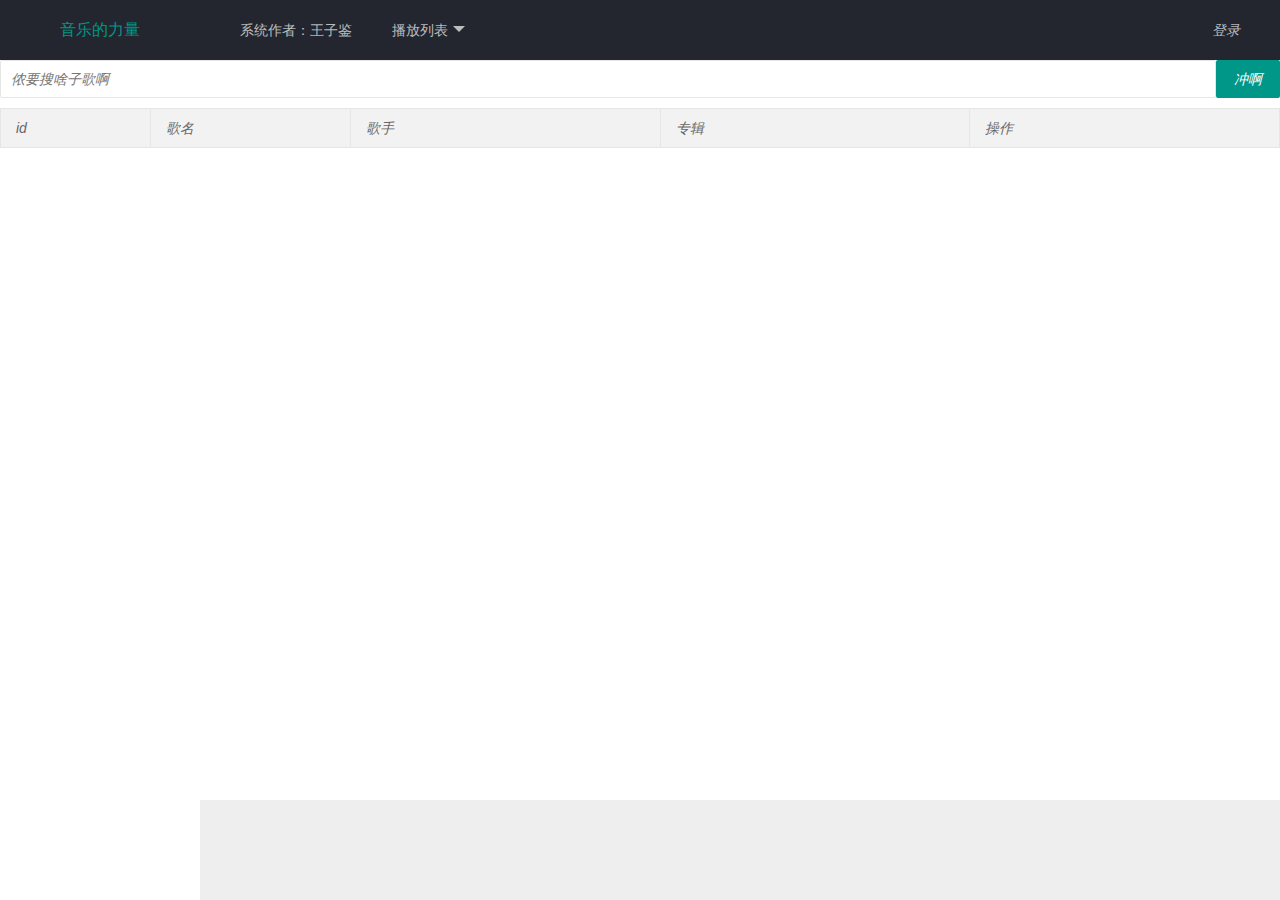
==== commit 804878ea: "列表，下载" ====
--- a/index.html
+++ b/index.html
@@ -7,31 +7,54 @@
     <body>
         <link rel="stylesheet" href="./static/layui/css/layui.css">
         <link rel="stylesheet" href="./aplayer/APlayer.min.css">
+        <link rel="stylesheet" href="./css.css">
             <div class="layui-layout layui-layout-admin">
                 <div class="layui-header">
                     <div class="layui-logo">音乐的力量</div>
                     <!-- 头部区域（可配合layui已有的水平导航） -->
                     <ul class="layui-nav layui-layout-left">
-                    <li class="layui-nav-item"><a href="">系统作者：王子鉴</a></li>
-                </ul>
+                        <li class="layui-nav-item"><a onclick="window.location.href='#index';">系统作者：王子鉴</a></li>
 
-                <ul class="layui-nav layui-layout-right" style="display: none;" id="user">
-                    <li class="layui-nav-item">
-                        <a href="javascript:;" id="user-name">
-                            <img src="" class="layui-nav-img" id="user-face">
-                            
-                        </a>
-                        <dl class="layui-nav-child">
-                            <dd><a href="">基本资料</a></dd>
-                            <dd><a onclick="window.location.href='#userplaylist';">我的歌单</a></dd>
-                        </dl>
-                    </li>
-                  <l
-                  +i class="layui-nav-item"><a onclick="userexit();">退了</a></li>
-                </ul>
-                <ul class="layui-nav layui-layout-right" style="display: none;" id="user-login">
-                  <i class="layui-nav-item"><a  onclick="window.location.href='#login'">登录</a></li>
-                </ul>
+                        <li class="layui-nav-item">
+                            <a href="javascript:;">
+                                播放列表
+                            </a>
+                            <dl class="layui-nav-child" id="playerlist">
+                                <table class="layui-table">
+                                    <colgroup>
+                                        <col width="150">
+                                        <col width="200">
+                                        <col>
+                                    </colgroup>
+                                    <thead>
+                                    <tr>
+                                        <th>歌名</th>
+                                        <th>操作</th>
+                                    </tr> 
+                                    </thead>
+                                    <tbody id="player-table">
+                                    </tbody>
+                                </table>
+                            </dl>
+                        </li>
+                    </ul>
+
+                     <ul class="layui-nav layui-layout-right" style="display: none;" id="user">
+                        <li class="layui-nav-item">
+                            <a href="javascript:;" id="user-name">
+                                <img src="" class="layui-nav-img" id="user-face">
+                            </a>
+                            <dl class="layui-nav-child">
+                                <dd><a href="">基本资料</a></dd>
+                                <dd><a onclick="window.location.href='#userplaylist';">我的歌单</a></dd>
+                            </dl>
+                        </li>
+                        <l
+                        +i class="layui-nav-item"><a onclick="userexit();">退了</a></li>
+                    </ul>
+                    <ul class="layui-nav layui-layout-right" style="display: none;" id="user-login">
+                        <i class="layui-nav-item"><a  onclick="window.location.href='#login'">登录</a></li>
+                    </ul>
               </div>
               
               <div  id="main">
@@ -47,12 +70,14 @@
                 </pre>
             </div>
             
+            <script>var ap;</script>
             <script src="./static/jquery/jquery.min.js"></script>
             <script src="./static/jquery/jquery.cookie.min.js"></script>
             <script src="./static/layui/layui.js"></script>
             <script src="./page.js"></script>
             <script src="./user.js"></script>
             <script src="./api.js"></script>
+            <script src="./playerlist.js"></script>
             <script src="./aplayer/APlayer.min.js"></script>
             <script>
             //JavaScript代码区域
--- a/css.css
+++ b/css.css
@@ -0,0 +1,3 @@
+.point-on {
+    cursor:pointer;
+}